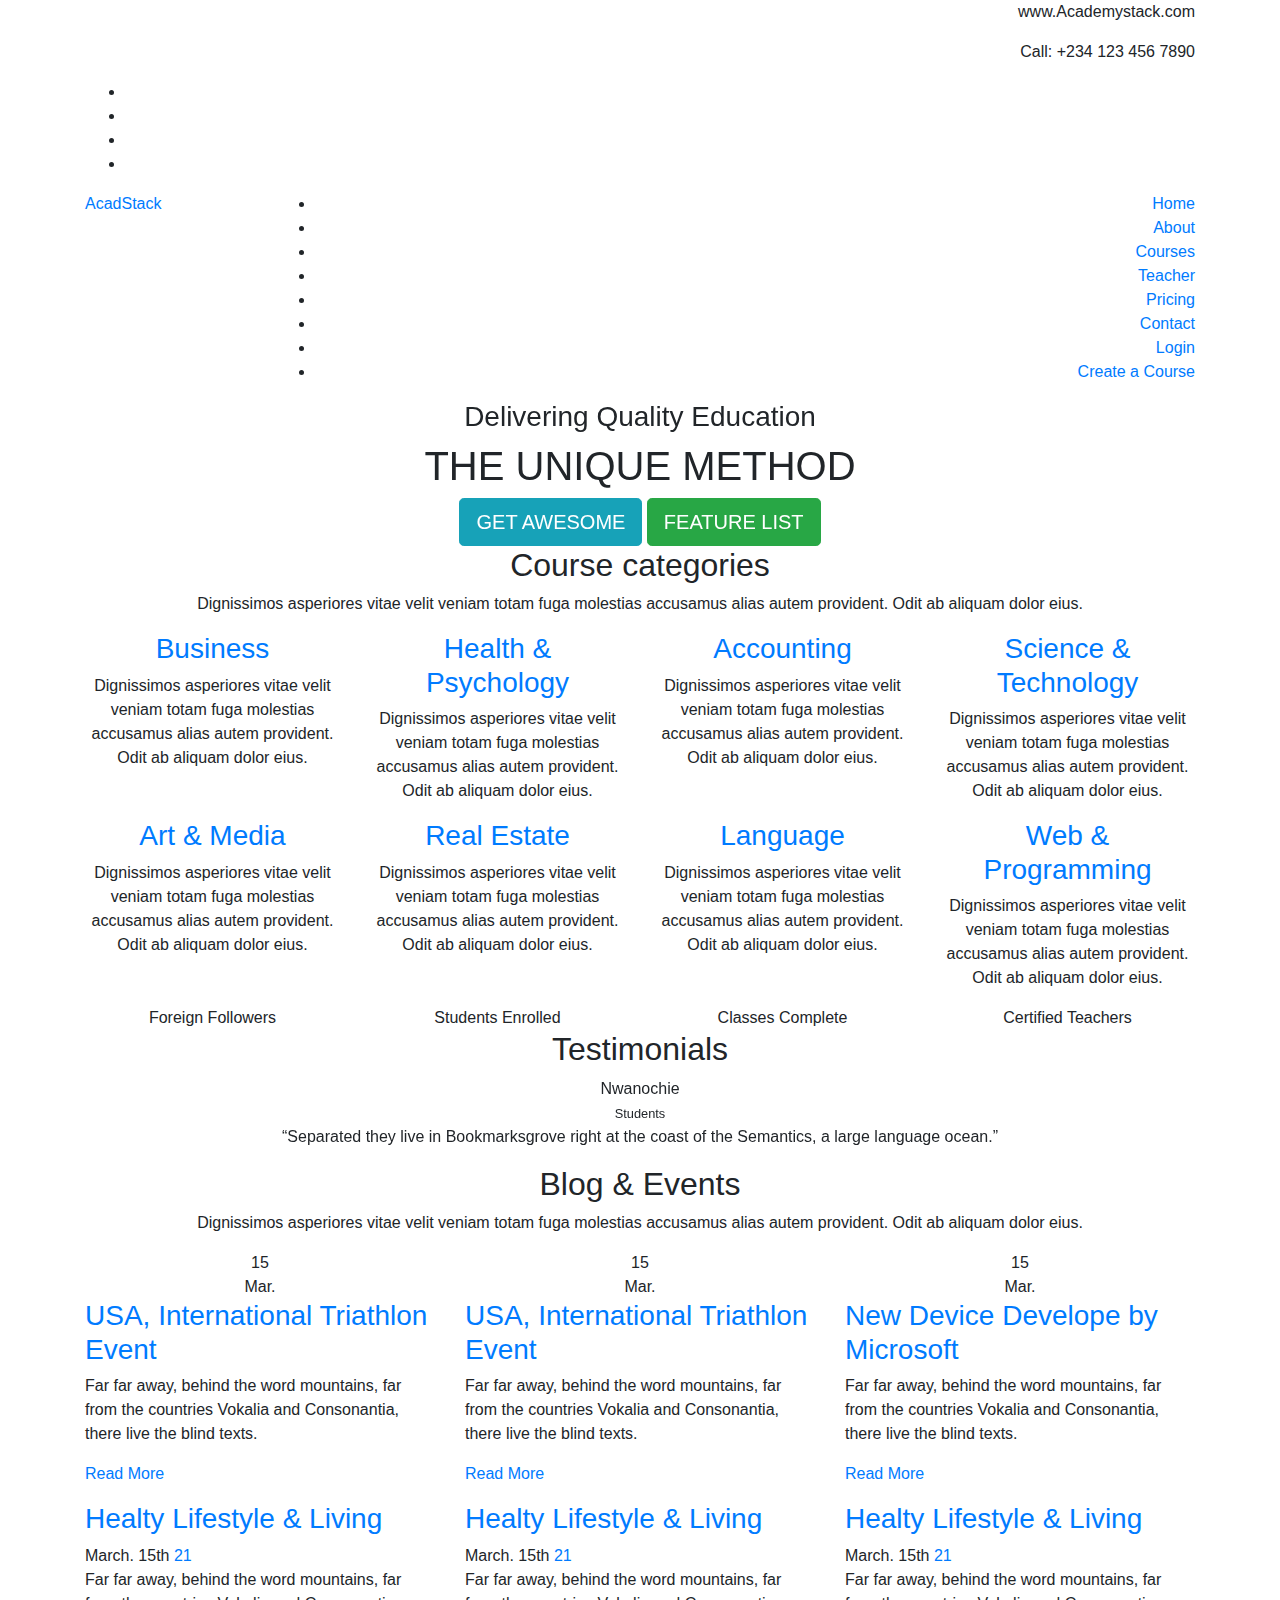
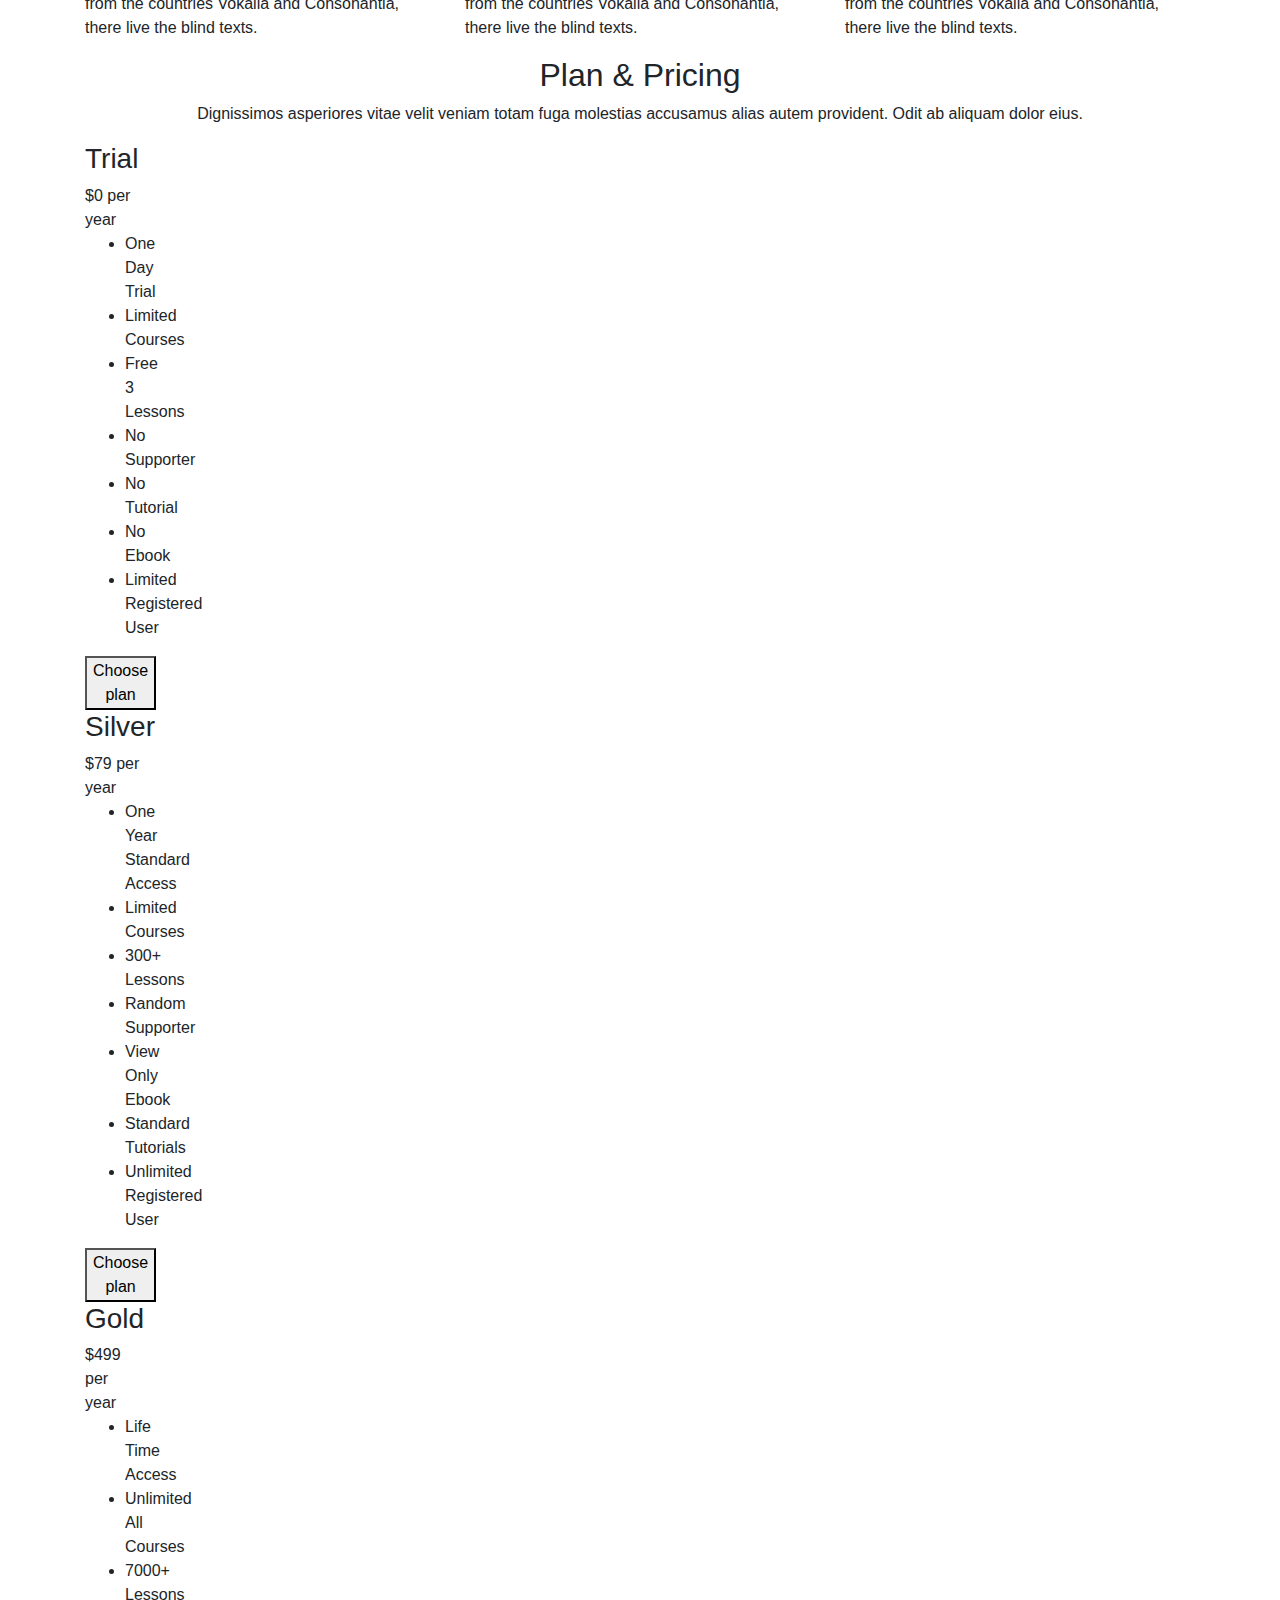
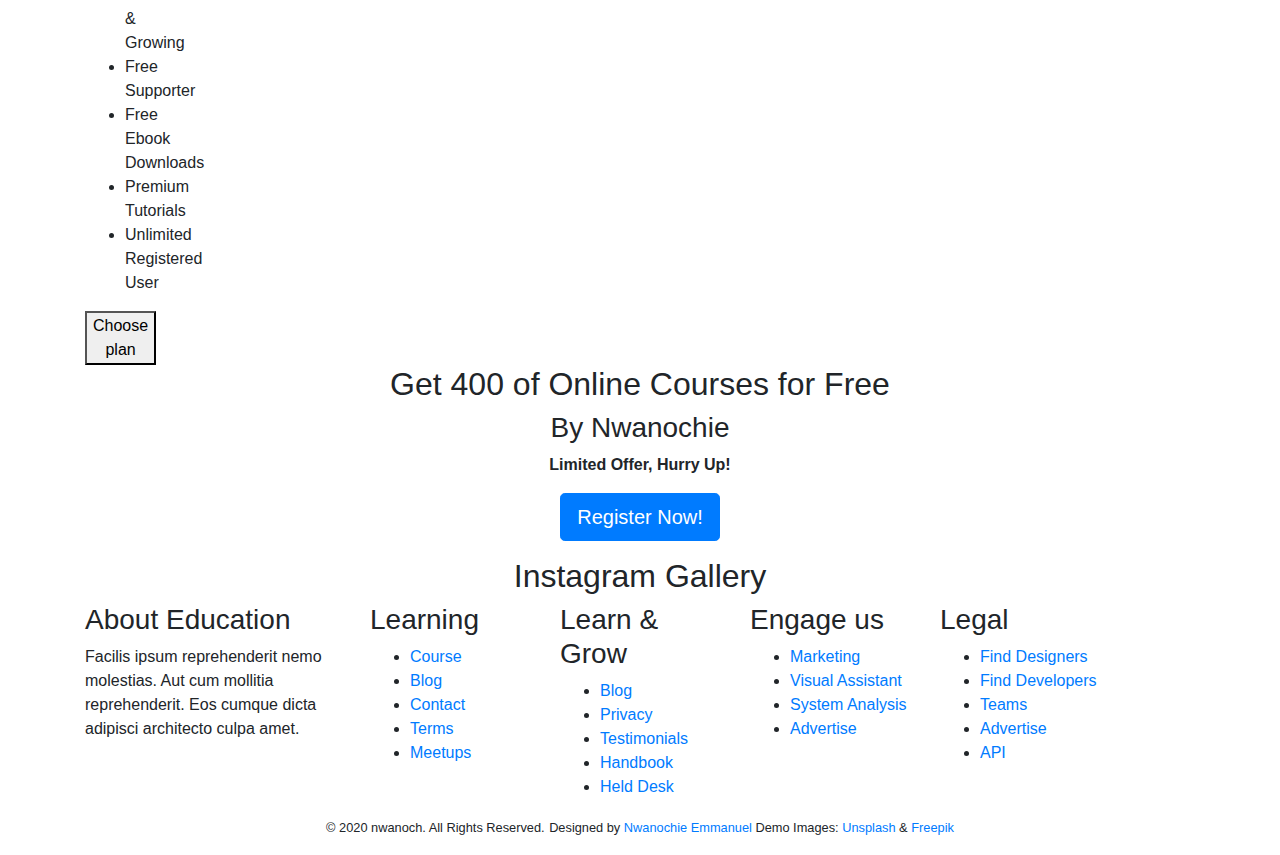
==== index.html @ 783c51c8 "Add files via upload" ====
<!DOCTYPE html>
<html>
  <head>
    <meta charset="utf-8" />
    <meta http-equiv="X-UA-Compatible" content="IE=edge" />
    <title>Education &mdash;Written by Nwanochie</title>
    <meta name="viewport" content="width=device-width, initial-scale=1" />
    <meta
      name="description"
      content="This is a website written by Nwanochie Emmanuel"
    />
    <meta name="keywords" content="education" />
    <meta name="author" content="Nwanochie Emmanuel" />

    <!-- Facebook and Twitter integration -->
    <meta property="og:title" content="" />
    <meta property="og:image" content="" />
    <meta property="og:url" content="" />
    <meta property="og:site_name" content="" />
    <meta property="og:description" content="" />
    <meta name="twitter:title" content="" />
    <meta name="twitter:image" content="" />
    <meta name="twitter:url" content="" />
    <meta name="twitter:card" content="" />
    <link
      rel="stylesheet"
      href="https://stackpath.bootstrapcdn.com/bootstrap/4.4.1/css/bootstrap.min.css"
      integrity="sha384-Vkoo8x4CGsO3+Hhxv8T/Q5PaXtkKtu6ug5TOeNV6gBiFeWPGFN9MuhOf23Q9Ifjh"
      crossorigin="anonymous"
    />
    <link
      href="https://fonts.googleapis.com/css?family=Source+Sans+Pro:300,400,600,700"
      rel="stylesheet"
    />
    <link
      href="https://fonts.googleapis.com/css?family=Roboto+Slab:300,400"
      rel="stylesheet"
    />

    <!-- Animate.css -->
    <link rel="stylesheet" href="css/animate.css" />

    <!-- Bootstrap  -->

    <script
      src="https://code.jquery.com/jquery-3.4.1.slim.min.js"
      integrity="sha384-J6qa4849blE2+poT4WnyKhv5vZF5SrPo0iEjwBvKU7imGFAV0wwj1yYfoRSJoZ+n"
      crossorigin="anonymous"
    ></script>
    <script
      src="https://cdn.jsdelivr.net/npm/popper.js@1.16.0/dist/umd/popper.min.js"
      integrity="sha384-Q6E9RHvbIyZFJoft+2mJbHaEWldlvI9IOYy5n3zV9zzTtmI3UksdQRVvoxMfooAo"
      crossorigin="anonymous"
    ></script>
    <script
      src="https://stackpath.bootstrapcdn.com/bootstrap/4.4.1/js/bootstrap.min.js"
      integrity="sha384-wfSDF2E50Y2D1uUdj0O3uMBJnjuUD4Ih7YwaYd1iqfktj0Uod8GCExl3Og8ifwB6"
      crossorigin="anonymous"
    ></script>
    <!-- Pricing -->
    <link rel="stylesheet" href="css/pricing.css" />

    <!-- Theme style  -->
    <link rel="stylesheet" href="css/style.css" />

    <!-- Modernizr JS -->
    <script src="js/modernizr-2.6.2.min.js"></script>
    <!-- FOR IE9 below -->
    <!--[if lt IE 9]>
      <script src="js/respond.min.js"></script>
    <![endif]-->
  </head>
  <body>
    <div class="fh5co-loader"></div>

    <div id="page">
      <nav class="fh5co-nav" role="navigation">
        <div class="top">
          <div class="container">
            <div class="row">
              <div class="col-xs-12 col-12 text-right">
                <p class="site">www.Academystack.com</p>
                <p class="num">Call: +234 123 456 7890</p>
                <ul class="fh5co-social">
                  <li>
                    <a href="#"><i class="icon-facebook2"></i></a>
                  </li>
                  <li>
                    <a href="#"><i class="icon-twitter2"></i></a>
                  </li>
                  <li>
                    <a href="#"><i class="icon-dribbble2"></i></a>
                  </li>
                  <li>
                    <a href="#"><i class="icon-github"></i></a>
                  </li>
                </ul>
              </div>
            </div>
          </div>
        </div>
        <div class="top-menu">
          <div class="container">
            <div class="row">
              <div class="col-xs-2 col-2">
                <div id="fh5co-logo">
                  <a href="index.html"
                    ><i class="icon-study"></i>AcadStack<span></span
                  ></a>
                </div>
              </div>
              <div class="col-xs-10 col-10 text-right menu-1">
                <ul>
                  <li class="active"><a href="index.html">Home</a></li>
                  <li><a href="about.html">About</a></li>
                  <li><a href="courses.html">Courses</a></li>
                  <li><a href="teacher.html">Teacher</a></li>

                  <li><a href="pricing.html">Pricing</a></li>

                  <li><a href="contact.html">Contact</a></li>
                  <li class="btn-cta">
                    <a href="#"><span>Login</span></a>
                  </li>
                  <li class="btn-cta">
                    <a href="#"><span>Create a Course</span></a>
                  </li>
                </ul>
              </div>
            </div>
          </div>
        </div>
      </nav>

      <div class="home-sec" id="home">
        <div class="overlay">
          <div class="container">
            <div class="row text-center">
              <div class="col-lg-12 col-md-12 col-sm-12">
                <div class="flexslider set-flexi" id="main-section">
                  <div
                    id="carouselExampleSlidesOnly"
                    class="carousel slide"
                    data-ride="carousel"
                  >
                    <div class="carousel-inner">
                      <div class="carousel-item active">
                        <h3>Delivering Quality Education</h3>
                        <h1>THE UNIQUE METHOD</h1>
                        <a href="#features-sec" class="btn btn-info btn-lg">
                          GET AWESOME
                        </a>
                        <a href="#features-sec" class="btn btn-success btn-lg">
                          FEATURE LIST
                        </a>
                      </div>
                      <div class="carousel-item">
                        <h3>Delivering Quality Education</h3>
                        <h1>UNMATCHED APPROACH</h1>
                        <a href="#features-sec" class="btn btn-primary btn-lg">
                          GET AWESOME
                        </a>
                        <a href="#features-sec" class="btn btn-danger btn-lg">
                          FEATURE LIST
                        </a>
                      </div>
                      <div class="carousel-item">
                        <h3>Delivering Quality Education</h3>
                        <h1>AWESOME FACULTY PANEL</h1>
                        <a href="#features-sec" class="btn btn-danger btn-lg">
                          GET AWESOME
                        </a>
                        <a href="#features-sec" class="btn btn-info btn-lg">
                          FEATURE LIST
                        </a>
                      </div>
                    </div>
                  </div>
                </div>
              </div>
            </div>
          </div>
        </div>
      </div>
      <!--HOME SECTION END-->

      <div id="fh5co-course-categories">
        <div class="container">
          <div class="row animate-box">
            <div class="col-md-12 col-md-offset-3 text-center fh5co-heading">
              <h2>Course categories</h2>
              <p>
                Dignissimos asperiores vitae velit veniam totam fuga molestias
                accusamus alias autem provident. Odit ab aliquam dolor eius.
              </p>
            </div>
          </div>
          <div class="row">
            <div class="col-md-3 col-sm-6 text-center animate-box">
              <div class="services">
                <span class="icon">
                  <i class="icon-shop"></i>
                </span>
                <div class="desc">
                  <h3><a href="#">Business</a></h3>
                  <p>
                    Dignissimos asperiores vitae velit veniam totam fuga
                    molestias accusamus alias autem provident. Odit ab aliquam
                    dolor eius.
                  </p>
                </div>
              </div>
            </div>
            <div class="col-md-3 col-sm-6 text-center animate-box">
              <div class="services">
                <span class="icon">
                  <i class="icon-heart4"></i>
                </span>
                <div class="desc">
                  <h3><a href="#">Health &amp; Psychology</a></h3>
                  <p>
                    Dignissimos asperiores vitae velit veniam totam fuga
                    molestias accusamus alias autem provident. Odit ab aliquam
                    dolor eius.
                  </p>
                </div>
              </div>
            </div>
            <div class="col-md-3 col-sm-6 text-center animate-box">
              <div class="services">
                <span class="icon">
                  <i class="icon-banknote"></i>
                </span>
                <div class="desc">
                  <h3><a href="#">Accounting</a></h3>
                  <p>
                    Dignissimos asperiores vitae velit veniam totam fuga
                    molestias accusamus alias autem provident. Odit ab aliquam
                    dolor eius.
                  </p>
                </div>
              </div>
            </div>
            <div class="col-md-3 col-sm-6 text-center animate-box">
              <div class="services">
                <span class="icon">
                  <i class="icon-lab2"></i>
                </span>
                <div class="desc">
                  <h3><a href="#">Science &amp; Technology</a></h3>
                  <p>
                    Dignissimos asperiores vitae velit veniam totam fuga
                    molestias accusamus alias autem provident. Odit ab aliquam
                    dolor eius.
                  </p>
                </div>
              </div>
            </div>
            <div class="col-md-3 col-sm-6 text-center animate-box">
              <div class="services">
                <span class="icon">
                  <i class="icon-photo"></i>
                </span>
                <div class="desc">
                  <h3><a href="#">Art &amp; Media</a></h3>
                  <p>
                    Dignissimos asperiores vitae velit veniam totam fuga
                    molestias accusamus alias autem provident. Odit ab aliquam
                    dolor eius.
                  </p>
                </div>
              </div>
            </div>
            <div class="col-md-3 col-sm-6 text-center animate-box">
              <div class="services">
                <span class="icon">
                  <i class="icon-home-outline"></i>
                </span>
                <div class="desc">
                  <h3><a href="#">Real Estate</a></h3>
                  <p>
                    Dignissimos asperiores vitae velit veniam totam fuga
                    molestias accusamus alias autem provident. Odit ab aliquam
                    dolor eius.
                  </p>
                </div>
              </div>
            </div>
            <div class="col-md-3 col-sm-6 text-center animate-box">
              <div class="services">
                <span class="icon">
                  <i class="icon-bubble3"></i>
                </span>
                <div class="desc">
                  <h3><a href="#">Language</a></h3>
                  <p>
                    Dignissimos asperiores vitae velit veniam totam fuga
                    molestias accusamus alias autem provident. Odit ab aliquam
                    dolor eius.
                  </p>
                </div>
              </div>
            </div>
            <div class="col-md-3 col-sm-6 text-center animate-box">
              <div class="services">
                <span class="icon">
                  <i class="icon-world"></i>
                </span>
                <div class="desc">
                  <h3><a href="#">Web &amp; Programming</a></h3>
                  <p>
                    Dignissimos asperiores vitae velit veniam totam fuga
                    molestias accusamus alias autem provident. Odit ab aliquam
                    dolor eius.
                  </p>
                </div>
              </div>
            </div>
          </div>
        </div>
      </div>

      <div
        id="fh5co-counter"
        class="fh5co-counters"
        style="background-image: url(images/img_bg_4.jpg)"
        data-stellar-background-ratio="0.5"
      >
        <div class="overlay"></div>
        <div class="container">
          <div class="row">
            <div class="col-md-12 col-md-offset-1">
              <div class="row">
                <div class="col-md-3 col-sm-6 text-center animate-box">
                  <span class="icon"><i class="icon-world"></i></span>
                  <span
                    class="fh5co-counter js-counter"
                    data-from="0"
                    data-to="3297"
                    data-speed="3000"
                    data-refresh-interval="50"
                  ></span>
                  <span class="fh5co-counter-label">Foreign Followers</span>
                </div>
                <div class="col-md-3 col-sm-6 text-center animate-box">
                  <span class="icon"><i class="icon-study"></i></span>
                  <span
                    class="fh5co-counter js-counter"
                    data-from="0"
                    data-to="3700"
                    data-speed="3000"
                    data-refresh-interval="50"
                  ></span>
                  <span class="fh5co-counter-label">Students Enrolled</span>
                </div>
                <div class="col-md-3 col-sm-6 text-center animate-box">
                  <span class="icon"><i class="icon-bulb"></i></span>
                  <span
                    class="fh5co-counter js-counter"
                    data-from="0"
                    data-to="5034"
                    data-speed="3000"
                    data-refresh-interval="50"
                  ></span>
                  <span class="fh5co-counter-label">Classes Complete</span>
                </div>
                <div class="col-md-3 col-sm-6 text-center animate-box">
                  <span class="icon"><i class="icon-head"></i></span>
                  <span
                    class="fh5co-counter js-counter"
                    data-from="0"
                    data-to="1080"
                    data-speed="3000"
                    data-refresh-interval="50"
                  ></span>
                  <span class="fh5co-counter-label">Certified Teachers</span>
                </div>
              </div>
            </div>
          </div>
        </div>
      </div>
      <div id="root"></div>

      <div
        id="fh5co-testimonial"
        style="background-image: url(images/school.jpg)"
      >
        <div class="overlay"></div>
        <div class="container" style="text-align: center">
          <div class="row animate-box" style="text-align: center">
            <div class="col-md-12 col-md-offset-3 text-center fh5co-heading">
              <h2><span>Testimonials</span></h2>
            </div>
          </div>
          <div class="row">
            <div class="col-md-12 col-md-offset-1">
              <div class="row animate-box">
                <div class="owl-carousel owl-carousel-fullwidth col-md-12">
                  <div
                    id="carouselExampleSlidesOnly"
                    class="carousel slide"
                    data-ride="carousel"
                  >
                    <div class="carousel-inner">
                      <div class="carousel-item active">
                        <div class="item">
                          <div class="testimony-slide active text-center">
                            <div
                              class="user"
                              style="background-image: url(images/person2.jpg)"
                            ></div>
                            <span>Nwanochie<br /><small>Students</small></span>
                            <blockquote>
                              <p>
                                &ldquo;Separated they live in Bookmarksgrove
                                right at the coast of the Semantics, a large
                                language ocean.&rdquo;
                              </p>
                            </blockquote>
                          </div>
                        </div>
                      </div>
                      <div class="carousel-item">
                        <div class="item">
                          <div class="testimony-slide active text-center">
                            <div
                              class="user"
                              style="background-image: url(images/person2.jpg)"
                            ></div>
                            <span>Nwanochie<br /><small>Students</small></span>
                            <blockquote>
                              <p>
                                &ldquo;Separated they live in Bookmarksgrove
                                right at the coast of the Semantics, a large
                                language ocean.&rdquo;
                              </p>
                            </blockquote>
                          </div>
                        </div>
                      </div>
                      <div class="carousel-item">
                        <div class="item">
                          <div class="testimony-slide active text-center">
                            <div
                              class="user"
                              style="background-image: url(images/person2.jpg)"
                            ></div>
                            <span>Nwanochie<br /><small>Students</small></span>
                            <blockquote>
                              <p>
                                &ldquo;Separated they live in Bookmarksgrove
                                right at the coast of the Semantics, a large
                                language ocean.&rdquo;
                              </p>
                            </blockquote>
                          </div>
                        </div>
                      </div>
                    </div>
                  </div>
                </div>
              </div>
            </div>
          </div>
        </div>
      </div>

      <div id="fh5co-blog">
        <div class="container">
          <div class="row animate-box">
            <div class="col-md-12 col-md-offset-2 text-center fh5co-heading">
              <h2>Blog &amp; Events</h2>
              <p>
                Dignissimos asperiores vitae velit veniam totam fuga molestias
                accusamus alias autem provident. Odit ab aliquam dolor eius.
              </p>
            </div>
          </div>
          <div class="row row-padded-mb">
            <div class="col-md-4 animate-box">
              <div class="fh5co-event">
                <div class="date text-center">
                  <span>15<br />Mar.</span>
                </div>
                <h3><a href="#">USA, International Triathlon Event</a></h3>
                <p>
                  Far far away, behind the word mountains, far from the
                  countries Vokalia and Consonantia, there live the blind texts.
                </p>
                <p><a href="#">Read More</a></p>
              </div>
            </div>
            <div class="col-md-4 animate-box">
              <div class="fh5co-event">
                <div class="date text-center">
                  <span>15<br />Mar.</span>
                </div>
                <h3><a href="#">USA, International Triathlon Event</a></h3>
                <p>
                  Far far away, behind the word mountains, far from the
                  countries Vokalia and Consonantia, there live the blind texts.
                </p>
                <p><a href="#">Read More</a></p>
              </div>
            </div>
            <div class="col-md-4 animate-box">
              <div class="fh5co-event">
                <div class="date text-center">
                  <span>15<br />Mar.</span>
                </div>
                <h3><a href="#">New Device Develope by Microsoft</a></h3>
                <p>
                  Far far away, behind the word mountains, far from the
                  countries Vokalia and Consonantia, there live the blind texts.
                </p>
                <p><a href="#">Read More</a></p>
              </div>
            </div>
          </div>
          <div class="row">
            <div class="col-lg-4 col-md-4">
              <div class="fh5co-blog animate-box">
                <a
                  href="#"
                  class="blog-img-holder"
                  style="background-image: url(images/project-1.jpg)"
                ></a>
                <div class="blog-text">
                  <h3><a href="#">Healty Lifestyle &amp; Living</a></h3>
                  <span class="posted_on">March. 15th</span>
                  <span class="comment"
                    ><a href="">21<i class="icon-speech-bubble"></i></a
                  ></span>
                  <p>
                    Far far away, behind the word mountains, far from the
                    countries Vokalia and Consonantia, there live the blind
                    texts.
                  </p>
                </div>
              </div>
            </div>
            <div class="col-lg-4 col-md-4">
              <div class="fh5co-blog animate-box">
                <a
                  href="#"
                  class="blog-img-holder"
                  style="background-image: url(images/project-2.jpg)"
                ></a>
                <div class="blog-text">
                  <h3><a href="#">Healty Lifestyle &amp; Living</a></h3>
                  <span class="posted_on">March. 15th</span>
                  <span class="comment"
                    ><a href="">21<i class="icon-speech-bubble"></i></a
                  ></span>
                  <p>
                    Far far away, behind the word mountains, far from the
                    countries Vokalia and Consonantia, there live the blind
                    texts.
                  </p>
                </div>
              </div>
            </div>
            <div class="col-lg-4 col-md-4">
              <div class="fh5co-blog animate-box">
                <a
                  href="#"
                  class="blog-img-holder"
                  style="background-image: url(images/project-3.jpg)"
                ></a>
                <div class="blog-text">
                  <h3><a href="#">Healty Lifestyle &amp; Living</a></h3>
                  <span class="posted_on">March. 15th</span>
                  <span class="comment"
                    ><a href="">21<i class="icon-speech-bubble"></i></a
                  ></span>
                  <p>
                    Far far away, behind the word mountains, far from the
                    countries Vokalia and Consonantia, there live the blind
                    texts.
                  </p>
                </div>
              </div>
            </div>
          </div>
        </div>
      </div>

      <div id="fh5co-pricing" class="fh5co-bg-section">
        <div class="container">
          <div class="row animate-box">
            <div class="col-md-12 col-md-offset-3 text-center fh5co-heading">
              <h2>Plan &amp; Pricing</h2>
              <p>
                Dignissimos asperiores vitae velit veniam totam fuga molestias
                accusamus alias autem provident. Odit ab aliquam dolor eius.
              </p>
            </div>
          </div>
          <div class="row">
            <div class="pricing pricing--rabten">
              <div class="col-md-4 animate-box">
                <div class="pricing__item">
                  <div class="wrap-price">
                    <!-- <div class="icon icon-user2"></div> -->
                    <h3 class="pricing__title">Trial</h3>
                    <!-- <p class="pricing__sentence">Single user license</p> -->
                  </div>
                  <div class="pricing__price">
                    <span class="pricing__anim pricing__anim--1">
                      <span class="pricing__currency">$</span>0
                    </span>
                    <span class="pricing__anim pricing__anim--2">
                      <span class="pricing__period">per year</span>
                    </span>
                  </div>
                  <div class="wrap-price">
                    <ul class="pricing__feature-list">
                      <li class="pricing__feature">One Day Trial</li>
                      <li class="pricing__feature">Limited Courses</li>
                      <li class="pricing__feature">Free 3 Lessons</li>
                      <li class="pricing__feature">No Supporter</li>
                      <li class="pricing__feature">No Tutorial</li>
                      <li class="pricing__feature">No Ebook</li>
                      <li class="pricing__feature">Limited Registered User</li>
                    </ul>
                    <button class="pricing__action">Choose plan</button>
                  </div>
                </div>
              </div>
              <div class="col-md-4 animate-box">
                <div class="pricing__item">
                  <div class="wrap-price">
                    <!-- <div class="icon icon-store"></div> -->
                    <h3 class="pricing__title">Silver</h3>
                    <!-- <p class="pricing__sentence">Up to 5 users</p> -->
                  </div>
                  <div class="pricing__price">
                    <span class="pricing__anim pricing__anim--1">
                      <span class="pricing__currency">$</span>79
                    </span>
                    <span class="pricing__anim pricing__anim--2">
                      <span class="pricing__period">per year</span>
                    </span>
                  </div>
                  <div class="wrap-price">
                    <ul class="pricing__feature-list">
                      <li class="pricing__feature">One Year Standard Access</li>
                      <li class="pricing__feature">Limited Courses</li>
                      <li class="pricing__feature">300+ Lessons</li>
                      <li class="pricing__feature">Random Supporter</li>
                      <li class="pricing__feature">View Only Ebook</li>
                      <li class="pricing__feature">Standard Tutorials</li>
                      <li class="pricing__feature">
                        Unlimited Registered User
                      </li>
                    </ul>
                    <button class="pricing__action">Choose plan</button>
                  </div>
                </div>
              </div>
              <div class="col-md-4 animate-box">
                <div class="pricing__item">
                  <div class="wrap-price">
                    <!-- <div class="icon icon-home2"></div> -->
                    <h3 class="pricing__title">Gold</h3>
                    <!-- <p class="pricing__sentence">Unlimited users</p> -->
                  </div>
                  <div class="pricing__price">
                    <span class="pricing__anim pricing__anim--1">
                      <span class="pricing__currency">$</span>499
                    </span>
                    <span class="pricing__anim pricing__anim--2">
                      <span class="pricing__period">per year</span>
                    </span>
                  </div>
                  <div class="wrap-price">
                    <ul class="pricing__feature-list">
                      <li class="pricing__feature">Life Time Access</li>
                      <li class="pricing__feature">Unlimited All Courses</li>
                      <li class="pricing__feature">
                        7000+ Lessons &amp; Growing
                      </li>
                      <li class="pricing__feature">Free Supporter</li>
                      <li class="pricing__feature">Free Ebook Downloads</li>
                      <li class="pricing__feature">Premium Tutorials</li>
                      <li class="pricing__feature">
                        Unlimited Registered User
                      </li>
                    </ul>
                    <button class="pricing__action">Choose plan</button>
                  </div>
                </div>
              </div>
            </div>
          </div>
        </div>
      </div>

      <div
        id="fh5co-register"
        style="background-image: url(images/img_bg_2.jpg)"
      >
        <div class="overlay"></div>
        <div class="row">
          <div class="col-md-12 col-md-offset-2 animate-box">
            <div class="date-counter text-center">
              <h2>Get 400 of Online Courses for Free</h2>
              <h3>By Nwanochie</h3>
              <div class="simply-countdown simply-countdown-one"></div>
              <p><strong>Limited Offer, Hurry Up!</strong></p>
              <p>
                <a href="#" class="btn btn-primary btn-lg btn-reg"
                  >Register Now!</a
                >
              </p>
            </div>
          </div>
        </div>
      </div>

      <div id="fh5co-gallery" class="fh5co-bg-section">
        <div class="row text-center">
          <h2 class="col-md-12"><span>Instagram Gallery</span></h2>
        </div>
        <div class="row">
          <div class="col-md-3 col-padded">
            <a
              href="#"
              class="gallery"
              style="background-image: url(images/project-5.jpg)"
            ></a>
          </div>
          <div class="col-md-3 col-padded">
            <a
              href="#"
              class="gallery"
              style="background-image: url(images/project-2.jpg)"
            ></a>
          </div>
          <div class="col-md-3 col-padded">
            <a
              href="#"
              class="gallery"
              style="background-image: url(images/project-3.jpg)"
            ></a>
          </div>
          <div class="col-md-3 col-padded">
            <a
              href="#"
              class="gallery"
              style="background-image: url(images/project-4.jpg)"
            ></a>
          </div>
        </div>
      </div>

      <footer
        id="fh5co-footer"
        role="contentinfo"
        style="background-image: url(images/img_bg_4.jpg)"
      >
        <div class="overlay"></div>
        <div class="container">
          <div class="row row-pb-md">
            <div class="col-md-3 fh5co-widget">
              <h3>About Education</h3>
              <p>
                Facilis ipsum reprehenderit nemo molestias. Aut cum mollitia
                reprehenderit. Eos cumque dicta adipisci architecto culpa amet.
              </p>
            </div>
            <div class="col-md-2 col-sm-4 col-xs-6 col-md-push-1 fh5co-widget">
              <h3>Learning</h3>
              <ul class="fh5co-footer-links">
                <li><a href="#">Course</a></li>
                <li><a href="#">Blog</a></li>
                <li><a href="#">Contact</a></li>
                <li><a href="#">Terms</a></li>
                <li><a href="#">Meetups</a></li>
              </ul>
            </div>

            <div class="col-md-2 col-sm-4 col-xs-6 col-md-push-1 fh5co-widget">
              <h3>Learn &amp; Grow</h3>
              <ul class="fh5co-footer-links">
                <li><a href="#">Blog</a></li>
                <li><a href="#">Privacy</a></li>
                <li><a href="#">Testimonials</a></li>
                <li><a href="#">Handbook</a></li>
                <li><a href="#">Held Desk</a></li>
              </ul>
            </div>

            <div class="col-md-2 col-sm-4 col-xs-6 col-md-push-1 fh5co-widget">
              <h3>Engage us</h3>
              <ul class="fh5co-footer-links">
                <li><a href="#">Marketing</a></li>
                <li><a href="#">Visual Assistant</a></li>
                <li><a href="#">System Analysis</a></li>
                <li><a href="#">Advertise</a></li>
              </ul>
            </div>

            <div class="col-md-2 col-sm-4 col-xs-6 col-md-push-1 fh5co-widget">
              <h3>Legal</h3>
              <ul class="fh5co-footer-links">
                <li><a href="#">Find Designers</a></li>
                <li><a href="#">Find Developers</a></li>
                <li><a href="#">Teams</a></li>
                <li><a href="#">Advertise</a></li>
                <li><a href="#">API</a></li>
              </ul>
            </div>
          </div>

          <div class="row copyright">
            <div class="col-md-12 text-center">
              <p>
                <small class="block"
                  >&copy; 2020 nwanoch. All Rights Reserved.</small
                >
                <small class="block"
                  >Designed by
                  <a href="http://nwanochie.com/" target="_blank"
                    >Nwanochie Emmanuel</a
                  >
                  Demo Images:
                  <a href="http://unsplash.co/" target="_blank">Unsplash</a>
                  &amp;
                  <a href="/" target="_blank">Freepik</a></small
                >
              </p>
            </div>
          </div>
        </div>
      </footer>
    </div>

    <div class="gototop js-top">
      <a href="#" class="js-gotop"><i class="icon-arrow-up"></i></a>
    </div>

    <!-- jQuery -->
    <script src="js/jquery.min.js"></script>
    <!-- Waypoints -->
    <script src="js/jquery.waypoints.min.js"></script>
    <!-- countTo -->
    <script src="js/jquery.countTo.js"></script>
    <!-- Count Down -->
    <script src="js/simplyCountdown.js"></script>
    <!-- Main -->
    <script src="js/main.js"></script>
    <script>
      var d = new Date(new Date().getTime() + 1000 * 120 * 120 * 2000);

      // default example
      simplyCountdown(".simply-countdown-one", {
        year: d.getFullYear(),
        month: d.getMonth() + 1,
        day: d.getDate(),
      });

      //jQuery example
      $("#simply-countdown-losange").simplyCountdown({
        year: d.getFullYear(),
        month: d.getMonth() + 1,
        day: d.getDate(),
        enableUtc: false,
      });
    </script>
  </body>
</html>
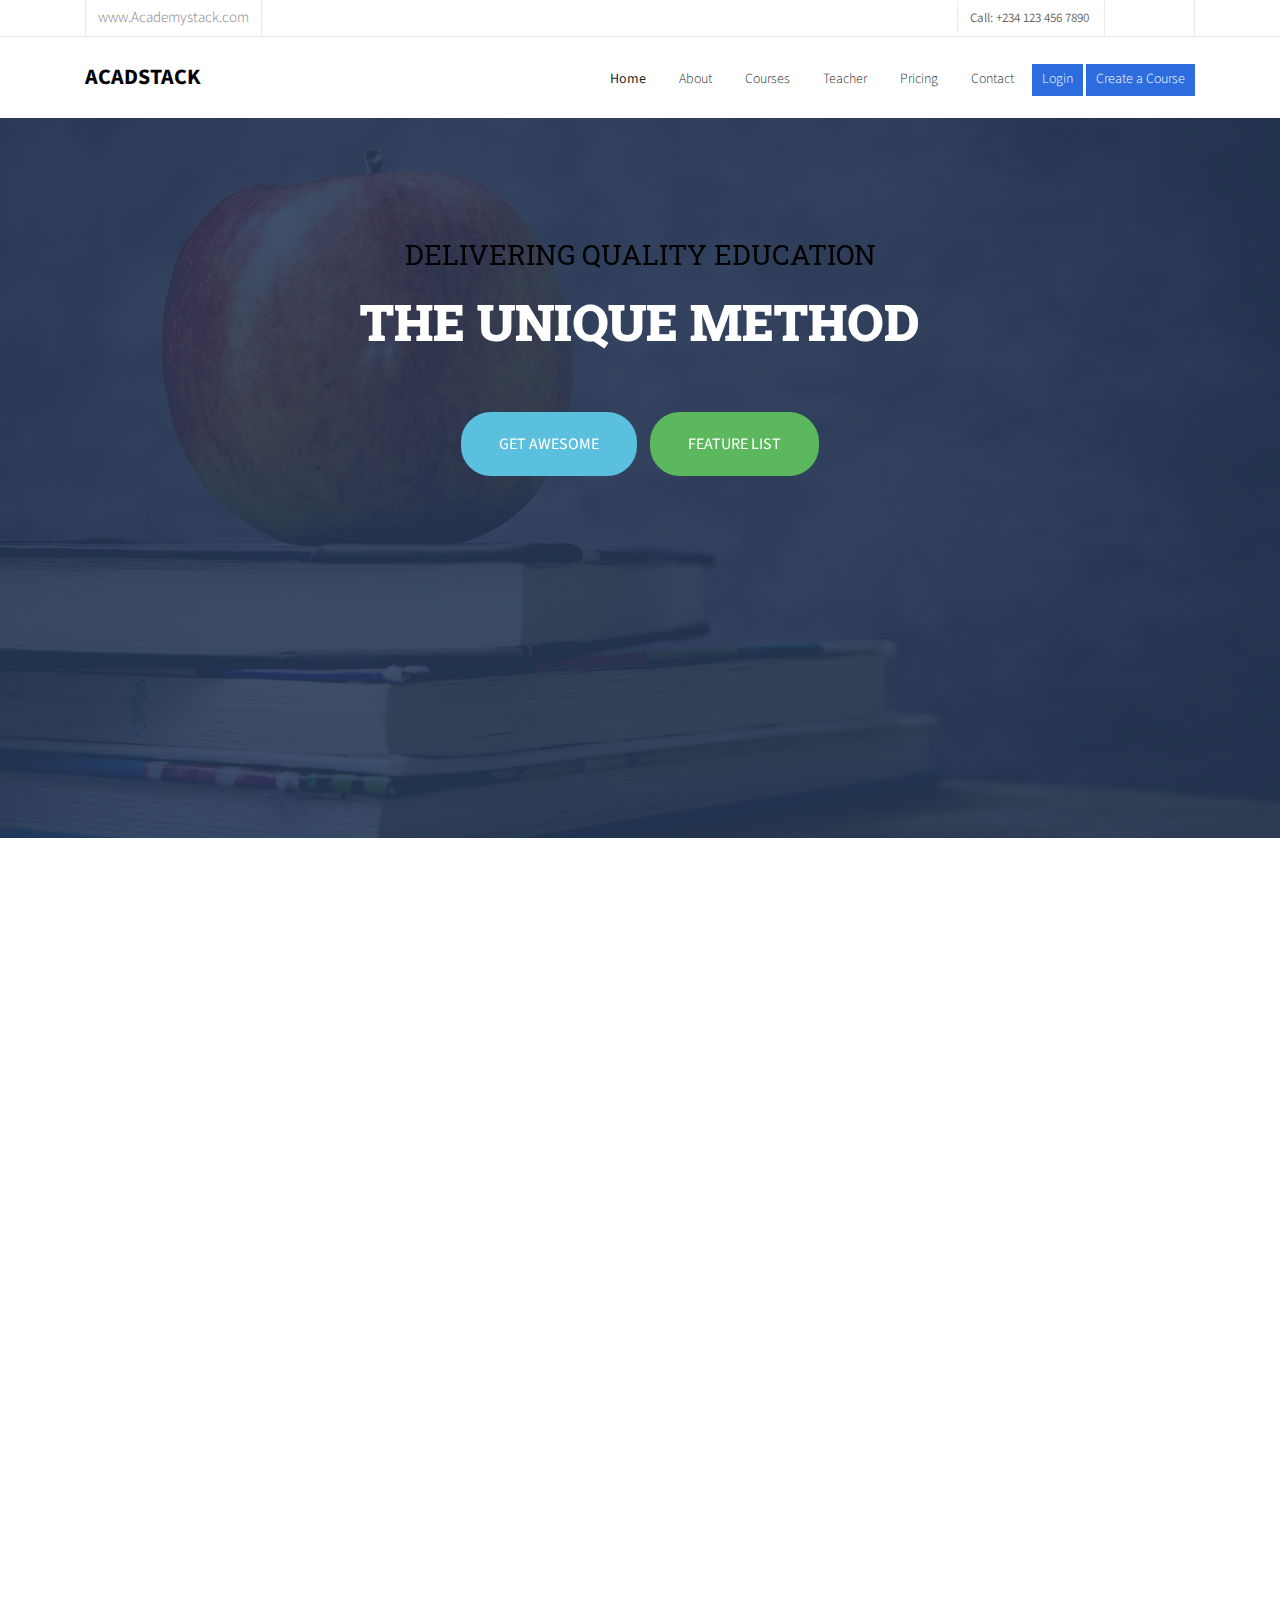
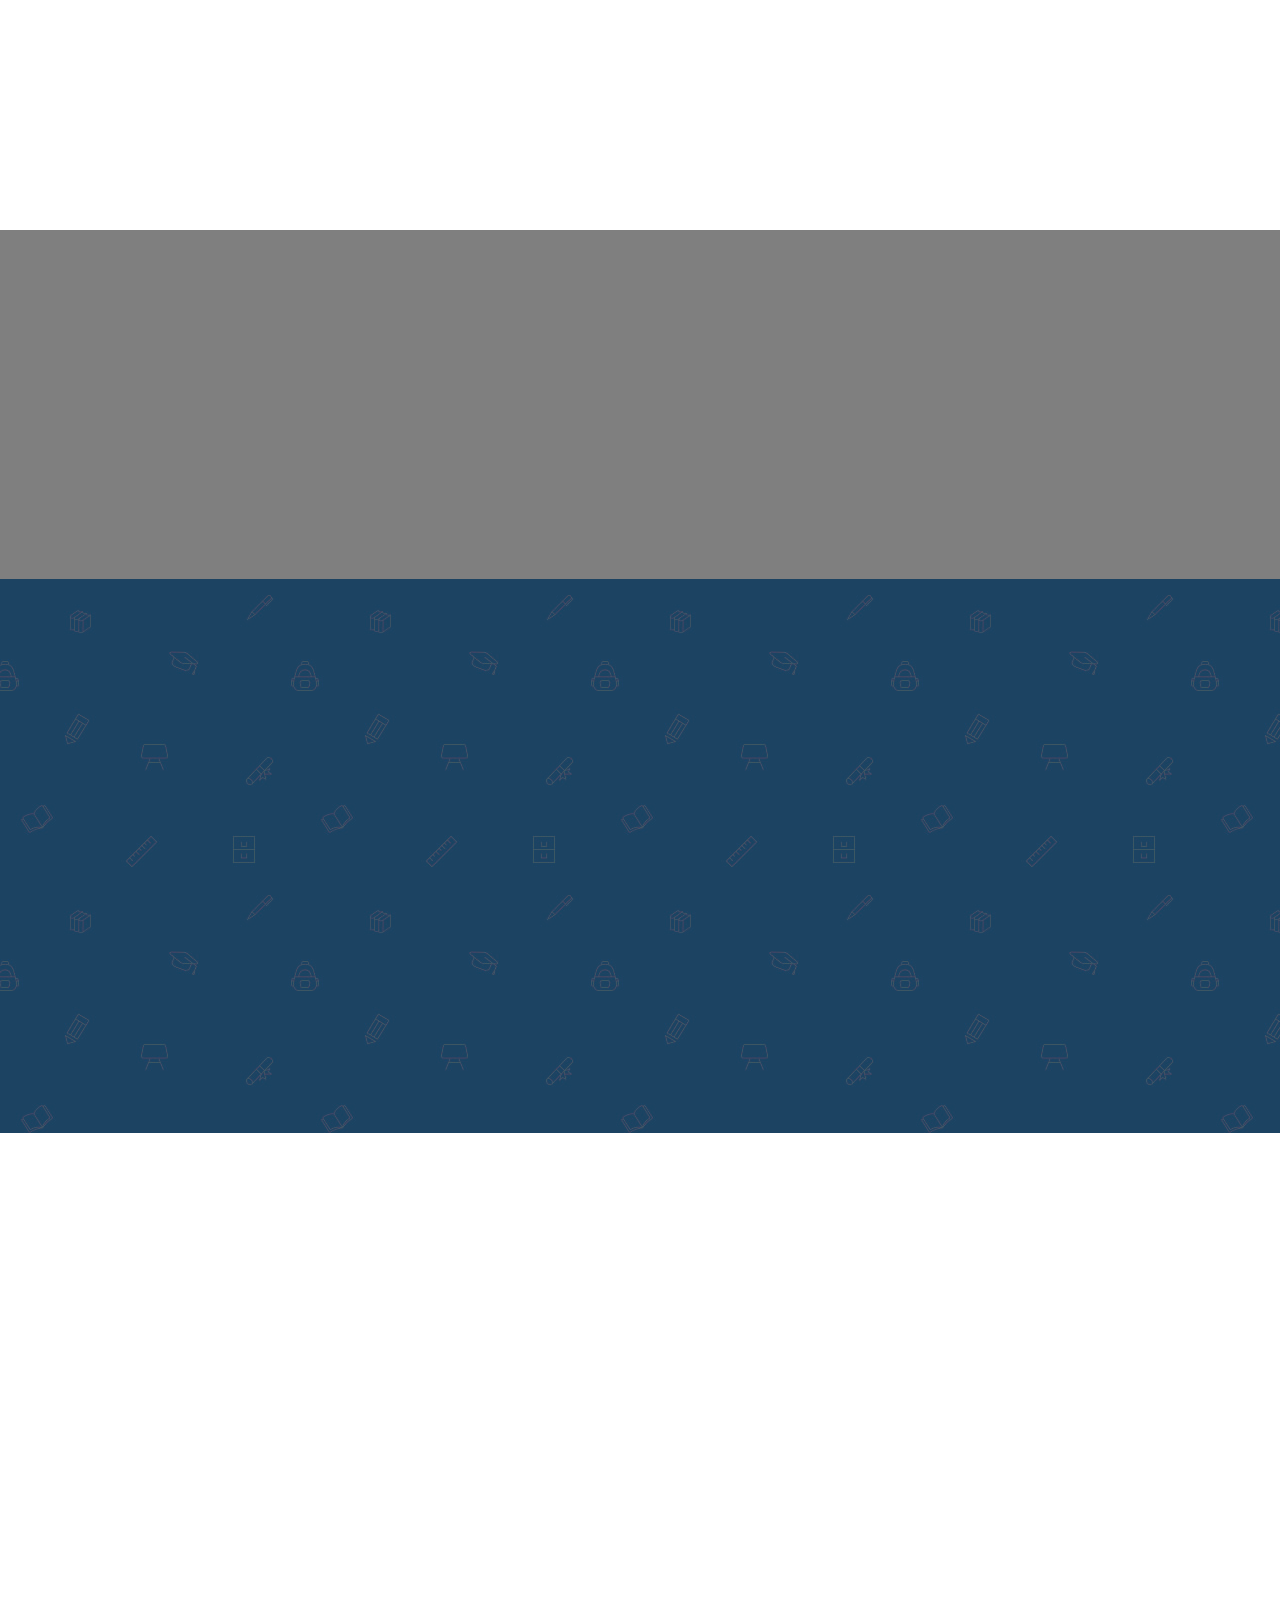
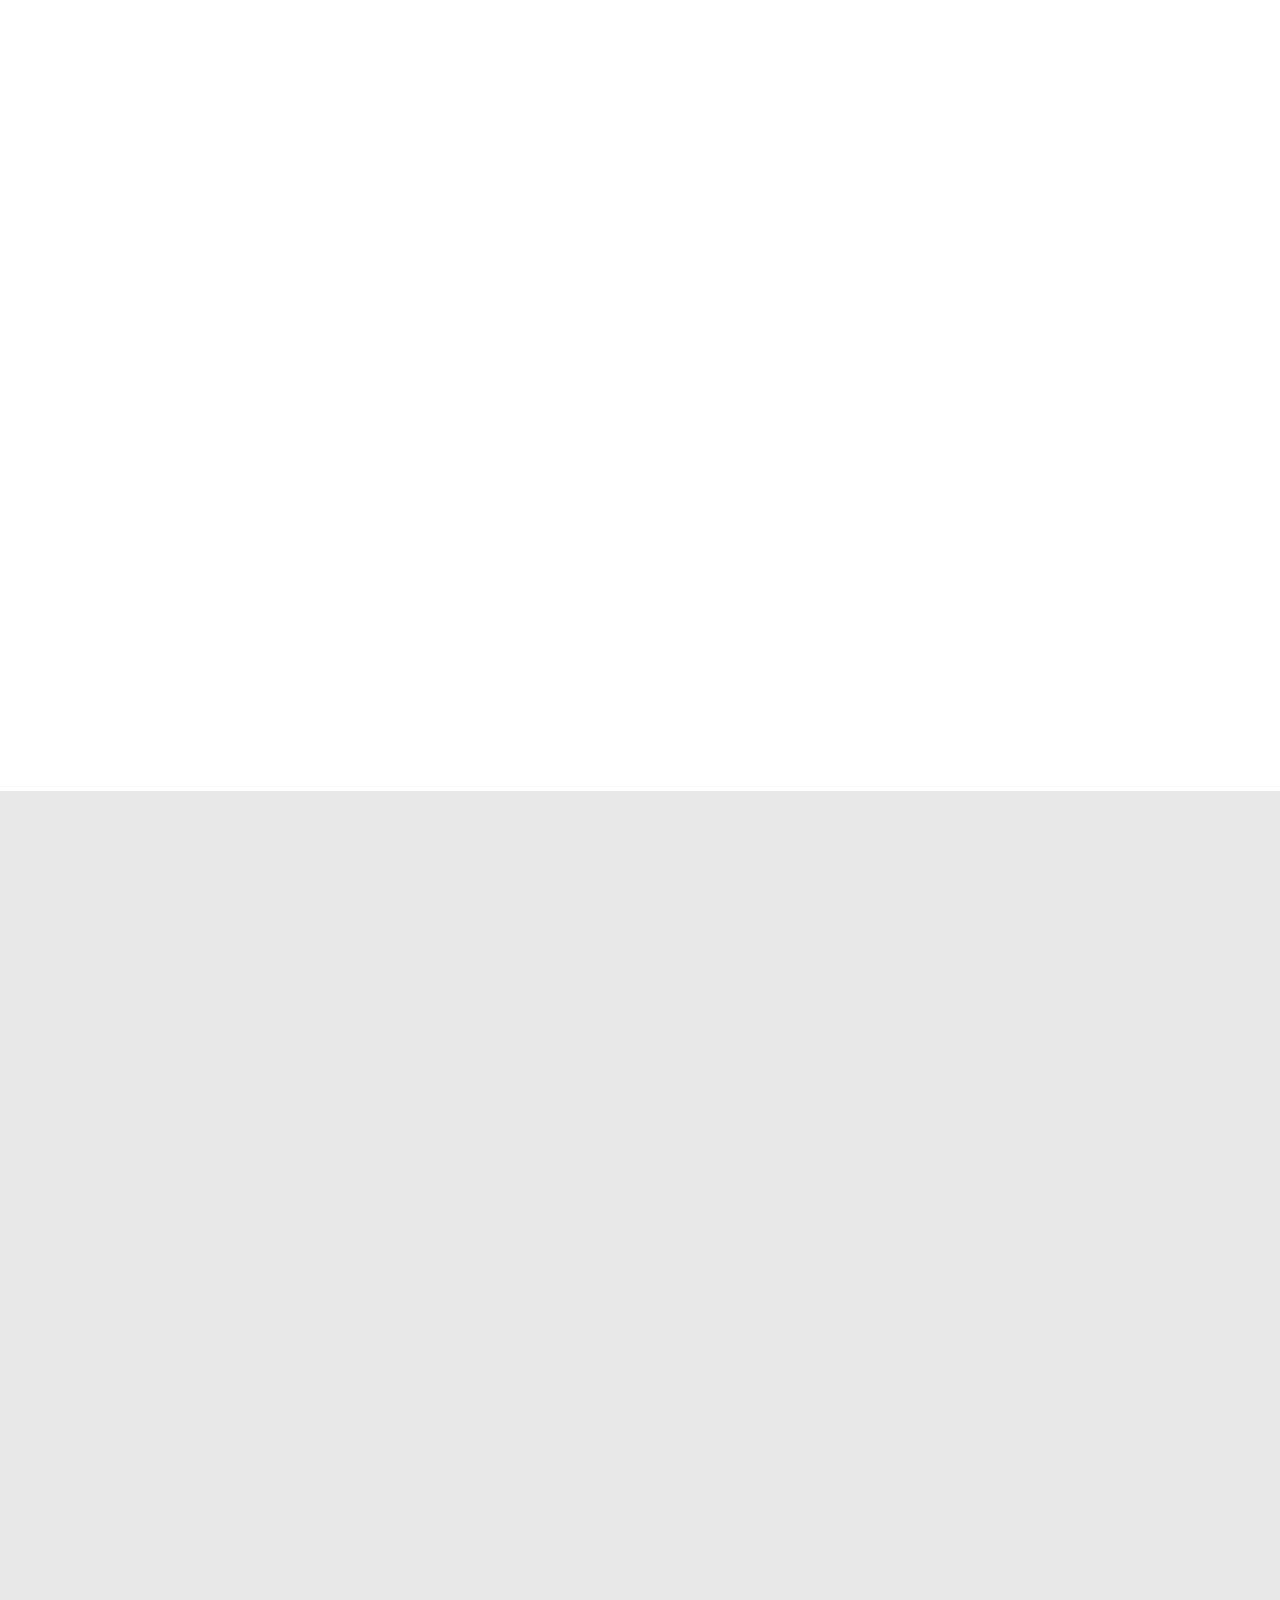
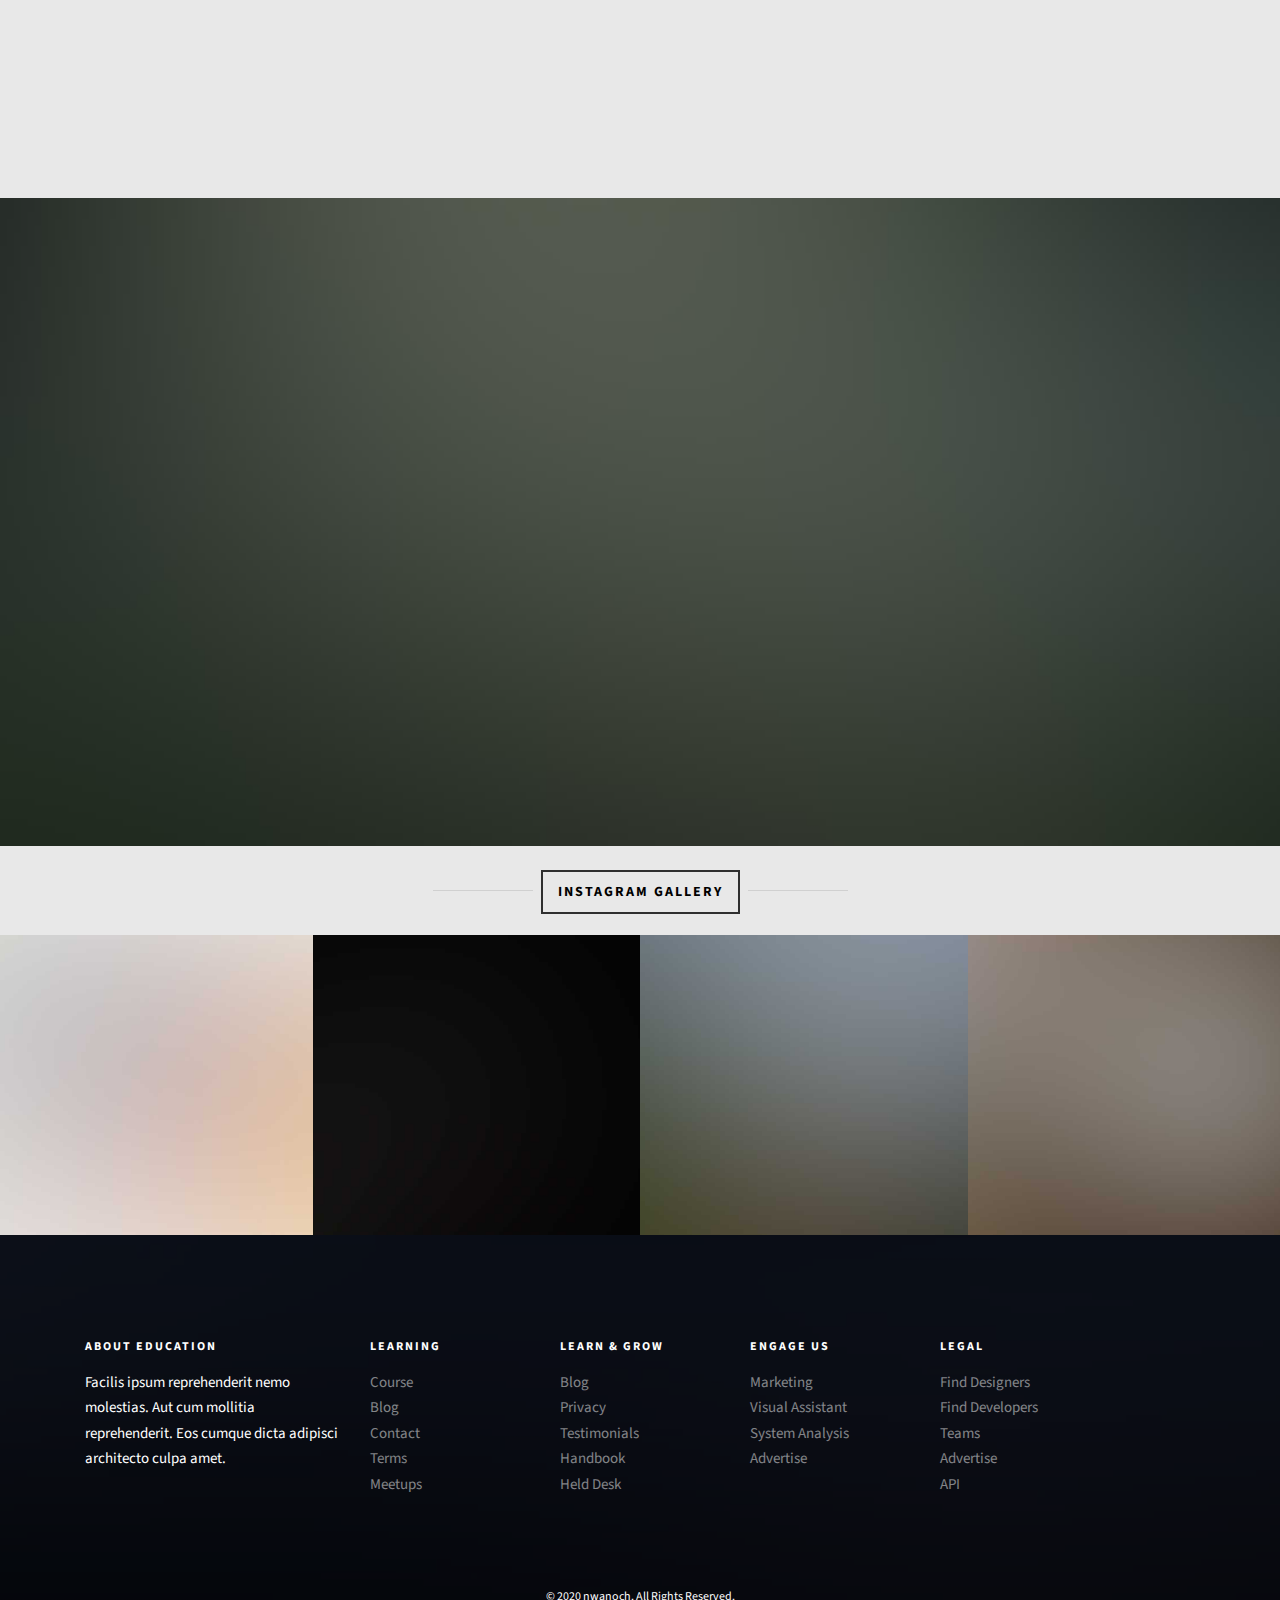
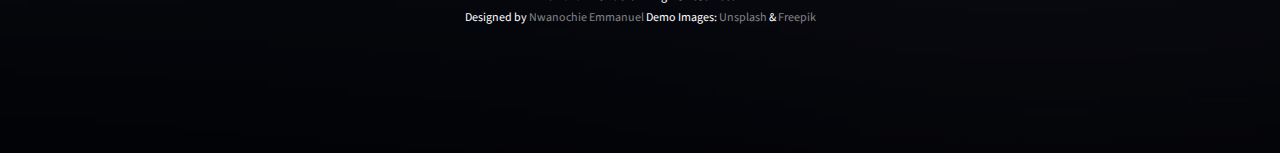
==== commit 22757793: "Add files via upload" ====
--- a/index.html
+++ b/index.html
@@ -36,7 +36,10 @@
       href="https://fonts.googleapis.com/css?family=Roboto+Slab:300,400"
       rel="stylesheet"
     />
-
+    <link
+      rel="stylesheet"
+      href="https://fonts.googleapis.com/icon?family=Material+Icons"
+    />
     <!-- Animate.css -->
     <link rel="stylesheet" href="css/animate.css" />
 
@@ -838,7 +841,9 @@
     </div>
 
     <div class="gototop js-top">
-      <a href="#" class="js-gotop"><i class="icon-arrow-up"></i></a>
+      <button id="btnScrollToTop" class="topbtn" style="display: block">
+        <i class="material-icons"> arrow_upward</i>
+      </button>
     </div>
 
     <!-- jQuery -->
--- a/css/pricing.css
+++ b/css/pricing.css
@@ -0,0 +1,204 @@
+/* Common styles */
+
+.pricing {
+  display: -webkit-flex;
+  display: flex;
+  -webkit-flex-wrap: wrap;
+  flex-wrap: wrap;
+  -webkit-justify-content: center;
+  justify-content: center;
+  width: 100%;
+  margin: 0 auto 3em;
+}
+
+.pricing__item {
+  position: relative;
+  display: -webkit-flex;
+  display: flex;
+  -webkit-flex-direction: column;
+  flex-direction: column;
+  -webkit-align-items: stretch;
+  align-items: stretch;
+  text-align: center;
+  -webkit-flex: 0 1 330px;
+  flex: 0 1 330px;
+
+  background: #fff;
+  /*-webkit-box-shadow: 0px 2px 5px 0px rgba(0,0,0,0.06);
+	-moz-box-shadow: 0px 2px 5px 0px rgba(0,0,0,0.06);
+	box-shadow: 0px 2px 5px 0px rgba(0,0,0,0.06);*/
+}
+
+.pricing__feature-list {
+  text-align: left;
+}
+
+.pricing__action {
+  color: inherit;
+  border: none;
+  background: none;
+  width: 100%;
+}
+
+.pricing__action:focus {
+  outline: none;
+}
+
+/* Individual styles */
+
+/* Rabten */
+.pricing--rabten .pricing__item {
+  /*padding: 2em 4em;*/
+  cursor: default;
+  color: #262b38;
+  /*max-width: 320px;*/
+}
+
+.pricing--rabten .pricing__item:nth-child(2) {
+  border-right: 1px solid rgba(139, 144, 157, 0.18);
+  border-left: 1px solid rgba(139, 144, 157, 0.18);
+}
+
+.pricing--rabten .pricing__title {
+  font-size: 18px;
+  margin: 0 0;
+}
+
+.pricing--rabten .icon {
+  font-size: 2.5em;
+  color: #8b909d;
+  -webkit-transition: color 0.3s;
+  transition: color 0.3s;
+}
+
+.pricing--rabten .pricing__item:hover .icon {
+  color: #ff9000;
+}
+
+.pricing--rabten .pricing__price {
+  font-size: 3em;
+  font-weight: 400;
+  /*margin: 0.5em 0 0.75em;*/
+  overflow: hidden;
+  padding: 0.1em 0;
+  background: rgba(0, 0, 0, 0.03);
+}
+
+.pricing--rabten .pricing__currency {
+  font-size: 20px;
+  vertical-align: super;
+}
+
+.pricing--rabten .pricing__period {
+  font-size: 0.35em;
+  color: #8b909d;
+}
+
+.pricing--rabten .pricing__anim {
+  display: inline-block;
+  position: relative;
+}
+
+.pricing--rabten .pricing__item:hover .pricing__anim {
+  -webkit-animation: moveUp 0.4s forwards;
+  animation: moveUp 0.4s forwards;
+  -webkit-animation-timing-function: cubic-bezier(0.7, 0, 0.3, 1);
+  animation-timing-function: cubic-bezier(0.7, 0, 0.3, 1);
+}
+
+.pricing--rabten .pricing__item:hover .pricing__anim--2 {
+  -webkit-animation-delay: 0.05s;
+  animation-delay: 0.05s;
+}
+
+@-webkit-keyframes moveUp {
+  50% {
+    -webkit-transform: translate3d(0, -100%, 0);
+    transform: translate3d(0, -100%, 0);
+  }
+  51% {
+    opacity: 0;
+    -webkit-transform: translate3d(0, -100%, 0);
+    transform: translate3d(0, -100%, 0);
+  }
+  52% {
+    opacity: 1;
+    -webkit-transform: translate3d(0, 100%, 0);
+    transform: translate3d(0, 100%, 0);
+  }
+  100% {
+    -webkit-transform: translate3d(0, 0, 0);
+    transform: translate3d(0, 0, 0);
+  }
+}
+
+@keyframes moveUp {
+  50% {
+    -webkit-transform: translate3d(0, -100%, 0);
+    transform: translate3d(0, -100%, 0);
+  }
+  51% {
+    opacity: 0;
+    -webkit-transform: translate3d(0, -100%, 0);
+    transform: translate3d(0, -100%, 0);
+  }
+  52% {
+    opacity: 1;
+    -webkit-transform: translate3d(0, 100%, 0);
+    transform: translate3d(0, 100%, 0);
+  }
+  100% {
+    -webkit-transform: translate3d(0, 0, 0);
+    transform: translate3d(0, 0, 0);
+  }
+}
+
+.pricing--rabten .pricing__sentence {
+  margin: 0 0 1em 0;
+  padding: 0 0 0.5em;
+  color: #8b909d;
+  font-size: 14px;
+}
+
+.pricing--rabten .pricing__feature-list {
+  font-size: 16px;
+  margin: 0;
+  /*padding: 0.25em 0 2.5em;*/
+  list-style: none;
+  text-align: center;
+  color: #8b909d;
+  padding: 0 0 2em 0;
+}
+
+.pricing--rabten .pricing__action {
+  width: 60%;
+  margin: 0 auto;
+  font-weight: bold;
+  text-transform: uppercase;
+  letter-spacing: 1px;
+  margin-top: auto;
+  padding: 1.4em 1em;
+  color: rgba(0, 0, 0, 0.8);
+  border-radius: 1px;
+  border: 2px solid rgba(0, 0, 0, 0.8);
+  /*background: #2D6CDF;*/
+  -webkit-transition: background-color 0.3s;
+  transition: background-color 0.3s;
+  font-size: 12px;
+}
+
+.pricing--rabten .pricing__action:hover,
+.pricing--rabten .pricing__action:focus {
+  background-color: rgba(0, 0, 0, 0.8);
+  color: #fff;
+}
+
+@media screen and (max-width: 60em) {
+  /*.pricing--rabten .pricing__item {
+		max-width: none;
+		width: 90%;
+		flex: none;
+		border: none !important;
+		opacity: 1 !important;
+	}*/
+}
--- a/css/style.css
+++ b/css/style.css
@@ -0,0 +1,1757 @@
+@font-face {
+  font-family: "icomoon";
+  src: url("../fonts/icomoon/icomoon.eot?srf3rx");
+  src: url("../fonts/icomoon/icomoon.eot?srf3rx#iefix")
+      format("embedded-opentype"),
+    url("../fonts/icomoon/icomoon.ttf?srf3rx") format("truetype"),
+    url("../fonts/icomoon/icomoon.woff?srf3rx") format("woff"),
+    url("../fonts/icomoon/icomoon.svg?srf3rx#icomoon") format("svg");
+  font-weight: normal;
+  font-style: normal;
+}
+/* =======================================================
+*
+* 	 Style 
+*
+* ======================================================= */
+body {
+  font-family: "Source Sans Pro", Arial, sans-serif;
+  font-weight: 400;
+  font-size: 15px;
+  line-height: 1.7;
+  color: #828282;
+  background: #fff;
+}
+
+#page {
+  position: relative;
+  overflow-x: hidden;
+  width: 100%;
+  height: 100%;
+  -webkit-transition: 0.5s;
+  -o-transition: 0.5s;
+  transition: 0.5s;
+}
+.offcanvas #page {
+  overflow: hidden;
+  position: absolute;
+}
+.offcanvas #page:after {
+  -webkit-transition: 2s;
+  -o-transition: 2s;
+  transition: 2s;
+  position: absolute;
+  top: 0;
+  right: 0;
+  bottom: 0;
+  left: 0;
+  z-index: 101;
+  background: rgba(0, 0, 0, 0.7);
+  content: "";
+}
+
+a {
+  color: #2d6cdf;
+  -webkit-transition: 0.5s;
+  -o-transition: 0.5s;
+  transition: 0.5s;
+}
+a:hover,
+a:active,
+a:focus {
+  color: #2d6cdf;
+  outline: none;
+  text-decoration: none;
+}
+
+p {
+  margin-bottom: 20px;
+}
+
+h1,
+h2,
+h3,
+h4,
+h5,
+h6,
+figure {
+  color: #000;
+  font-family: "Roboto Slab", serif;
+  font-weight: 400;
+  margin: 0 0 20px 0;
+}
+
+::-webkit-selection {
+  color: #fff;
+  background: #2d6cdf;
+}
+
+::-moz-selection {
+  color: #fff;
+  background: #2d6cdf;
+}
+
+::selection {
+  color: #fff;
+  background: #2d6cdf;
+}
+ul {
+  list-style: none;
+}
+.fh5co-nav {
+  width: 100%;
+  padding: 0;
+  z-index: 1001;
+}
+.fh5co-nav .top-menu {
+  padding: 22px 0;
+}
+.fh5co-nav .top {
+  border-bottom: 1px solid rgba(0, 0, 0, 0.08);
+  padding: 0px 0;
+  margin-bottom: 0;
+}
+.fh5co-nav .top .num,
+.fh5co-nav .top .fh5co-social,
+.fh5co-nav .top .site {
+  display: inline-block;
+  margin: 0;
+  padding: 5px 12px;
+}
+
+/*=====================================
+  HOME STYLES 
+    ===================================*/
+
+.home-sec {
+  padding-top: 20px;
+  padding-bottom: 60px;
+  background: url(../images/header.jpg) no-repeat center center;
+  padding: 0;
+  -webkit-background-size: cover;
+  background-size: cover;
+  color: #fff;
+  /* background-attachment: fixed; */
+}
+
+.home-sec .overlay {
+  background: rgba(38, 57, 88, 0.89);
+  min-height: 80vh;
+}
+
+.home-sec h1 {
+  color: #fff;
+  font-weight: 900;
+  font-size: 50px;
+  text-transform: uppercase;
+  padding-bottom: 35px;
+}
+
+.home-sec h3 {
+  text-transform: uppercase;
+}
+
+.set-flexi {
+  -webkit-box-shadow: 0 1px 4px rgba(0, 0, 0, 0);
+  -moz-box-shadow: 0 1px 4px rgba(0, 0, 0, 0);
+  -o-box-shadow: 0 1px 4px rgba(0, 0, 0, 0);
+  box-shadow: 0 1px 4px rgba(0, 0, 0, 0);
+  background-color: transparent;
+  border: 0px solid #000;
+  padding-top: 120px;
+}
+
+.flex-control-nav {
+  display: none !important;
+}
+
+.set-flexi a {
+  margin: 5px;
+}
+@media screen and (max-width: 768px) {
+  .fh5co-nav .top .num,
+  .fh5co-nav .top .fh5co-social,
+  .fh5co-nav .top .site {
+    padding: 5px 10px;
+  }
+}
+.fh5co-nav .top .site {
+  float: left;
+  font-weight: 300;
+  margin-top: 0px;
+  border-left: 1px solid rgba(0, 0, 0, 0.08);
+  border-right: 1px solid rgba(0, 0, 0, 0.08);
+}
+@media screen and (max-width: 480px) {
+  .fh5co-nav .top .site {
+    display: none;
+  }
+}
+.fh5co-nav .top .num {
+  color: rgba(0, 0, 0, 0.6);
+  font-size: 13px;
+  letter-spacing: 0px;
+  border-left: 1px solid rgba(0, 0, 0, 0.08);
+}
+.fh5co-nav .top .fh5co-social {
+  margin: 0;
+  border-left: 1px solid rgba(0, 0, 0, 0.08);
+  border-right: 1px solid rgba(0, 0, 0, 0.08);
+}
+.fh5co-nav .top .fh5co-social li {
+  font-size: 14px;
+  display: inline-block;
+}
+.fh5co-nav .top .fh5co-social li a {
+  padding: 7px 7px;
+}
+.fh5co-nav .top .fh5co-social li a i {
+  font-size: 14px;
+}
+.fh5co-nav #fh5co-logo {
+  font-size: 22px;
+  margin: 0;
+  padding: 0;
+  text-transform: uppercase;
+  font-weight: bold;
+  font-weight: 700;
+  font-family: "Source Sans Pro", Arial, sans-serif;
+}
+.fh5co-nav #fh5co-logo a {
+  color: #000;
+  position: relative;
+  padding-left: px;
+}
+.fh5co-nav #fh5co-logo a span {
+  color: #000;
+}
+.fh5co-nav #fh5co-logo a i {
+  position: absolute;
+  top: 5px;
+  left: 0;
+}
+@media screen and (max-width: 768px) {
+  .fh5co-nav .menu-1 {
+    display: none;
+  }
+}
+.fh5co-nav ul {
+  padding: 0;
+  margin: 5px 0 0 0;
+}
+.fh5co-nav ul li {
+  padding: 0;
+  margin: 0;
+  list-style: none;
+  display: inline;
+  font-weight: 300;
+}
+.fh5co-nav ul li a {
+  font-size: 14px;
+  padding: 30px 15px;
+  color: rgba(0, 0, 0, 0.9);
+  -webkit-transition: 0.5s;
+  -o-transition: 0.5s;
+  transition: 0.5s;
+}
+.fh5co-nav ul li a:hover,
+.fh5co-nav ul li a:focus,
+.fh5co-nav ul li a:active {
+  color: black;
+}
+.fh5co-nav ul li.has-dropdown {
+  position: relative;
+}
+.fh5co-nav ul li.has-dropdown .dropdown {
+  width: 140px;
+  -webkit-box-shadow: 0px 14px 33px -9px rgba(0, 0, 0, 0.75);
+  -moz-box-shadow: 0px 14px 33px -9px rgba(0, 0, 0, 0.75);
+  box-shadow: 0px 14px 33px -9px rgba(0, 0, 0, 0.75);
+  z-index: 1002;
+  visibility: hidden;
+  opacity: 0;
+  position: absolute;
+  top: 40px;
+  left: 0;
+  text-align: left;
+  background: #000;
+  padding: 20px;
+  -webkit-border-radius: 4px;
+  -moz-border-radius: 4px;
+  -ms-border-radius: 4px;
+  border-radius: 4px;
+  -webkit-transition: 0s;
+  -o-transition: 0s;
+  transition: 0s;
+}
+.fh5co-nav ul li.has-dropdown .dropdown:before {
+  bottom: 100%;
+  left: 40px;
+  border: solid transparent;
+  content: " ";
+  height: 0;
+  width: 0;
+  position: absolute;
+  pointer-events: none;
+  border-bottom-color: #000;
+  border-width: 8px;
+  margin-left: -8px;
+}
+.fh5co-nav ul li.has-dropdown .dropdown li {
+  display: block;
+  margin-bottom: 7px;
+}
+.fh5co-nav ul li.has-dropdown .dropdown li:last-child {
+  margin-bottom: 0;
+}
+.fh5co-nav ul li.has-dropdown .dropdown li a {
+  padding: 2px 0;
+  display: block;
+  color: #999999;
+  line-height: 1.2;
+  text-transform: none;
+  font-size: 13px;
+  letter-spacing: 0;
+}
+.fh5co-nav ul li.has-dropdown .dropdown li a:hover {
+  color: #fff;
+}
+.fh5co-nav ul li.has-dropdown:hover a,
+.fh5co-nav ul li.has-dropdown:focus a {
+  color: #000;
+}
+.fh5co-nav ul li.btn-cta a {
+  padding: 30px 0px !important;
+  color: #fff;
+}
+.fh5co-nav ul li.btn-cta a span {
+  background: #2d6cdf;
+  padding: 4px 10px;
+  display: -moz-inline-stack;
+  display: inline-block;
+  zoom: 1;
+  *display: inline;
+  -webkit-transition: 0.3s;
+  -o-transition: 0.3s;
+  transition: 0.3s;
+  -webkit-border-radius: 1;
+  -moz-border-radius: 1;
+  -ms-border-radius: 1;
+  border-radius: 1;
+}
+.fh5co-nav ul li.btn-cta a:hover span {
+  -webkit-box-shadow: 0px 14px 20px -9px rgba(0, 0, 0, 0.75);
+  -moz-box-shadow: 0px 14px 20px -9px rgba(0, 0, 0, 0.75);
+  box-shadow: 0px 14px 20px -9px rgba(0, 0, 0, 0.75);
+}
+.fh5co-nav ul li.active > a {
+  font-weight: 400;
+}
+
+#fh5co-hero {
+  min-height: 630px;
+  height: 630px;
+  background: #fff url(../images/loader.gif) no-repeat center center;
+}
+#fh5co-hero .btn {
+  font-size: 24px;
+}
+#fh5co-hero .btn.btn-primary {
+  padding: 14px 30px !important;
+}
+#fh5co-hero .flexslider {
+  border: none;
+  z-index: 1;
+  margin-bottom: 0;
+}
+#fh5co-hero .flexslider .slides {
+  position: relative;
+  overflow: hidden;
+}
+#fh5co-hero .flexslider .slides li {
+  background-repeat: no-repeat;
+  background-size: cover;
+  background-position: bottom center;
+  min-height: 630px;
+  height: 630px;
+  position: relative;
+}
+#fh5co-hero .flexslider .slides li:after {
+  position: absolute;
+  top: 0;
+  bottom: 0;
+  left: 0;
+  right: 0;
+  content: "";
+  background: rgba(0, 0, 0, 0.4);
+  z-index: 1;
+}
+#fh5co-hero .flexslider .flex-control-nav {
+  bottom: 40px;
+  z-index: 1000;
+}
+#fh5co-hero .flexslider .flex-control-nav li a {
+  background: rgba(255, 255, 255, 0.2);
+  box-shadow: none;
+  width: 12px;
+  height: 12px;
+  cursor: pointer;
+}
+#fh5co-hero .flexslider .flex-control-nav li a.flex-active {
+  cursor: pointer;
+  background: rgba(255, 255, 255, 0.7);
+}
+#fh5co-hero .flexslider .flex-direction-nav {
+  display: none;
+}
+#fh5co-hero .flexslider .slider-text {
+  display: table;
+  opacity: 0;
+  min-height: 630px;
+  height: 630px;
+  z-index: 9;
+}
+#fh5co-hero .flexslider .slider-text > .slider-text-inner {
+  display: table-cell;
+  vertical-align: middle;
+  min-height: 700px;
+}
+#fh5co-hero .flexslider .slider-text > .slider-text-inner h1,
+#fh5co-hero .flexslider .slider-text > .slider-text-inner h2 {
+  margin: 0;
+  padding: 0;
+  color: white;
+}
+#fh5co-hero .flexslider .slider-text > .slider-text-inner h1 {
+  margin-bottom: 20px;
+  font-size: 40px;
+  line-height: 1.3;
+  font-weight: 300;
+}
+@media screen and (max-width: 768px) {
+  #fh5co-hero .flexslider .slider-text > .slider-text-inner h1 {
+    font-size: 30px;
+  }
+}
+#fh5co-hero .flexslider .slider-text > .slider-text-inner h2 {
+  font-size: 20px;
+  line-height: 1.5;
+  margin-bottom: 30px;
+  font-family: "Source Sans Pro", Arial, sans-serif;
+}
+#fh5co-hero .flexslider .slider-text > .slider-text-inner h2 a {
+  color: rgba(255, 255, 255, 0.5);
+}
+#fh5co-hero .flexslider .slider-text > .slider-text-inner .btn {
+  padding: 18px 30px !important;
+  color: #fff;
+  border: none !important;
+  font-size: 12px;
+  font-weight: 700;
+  text-transform: uppercase;
+  letter-spacing: 2px;
+}
+#fh5co-hero .flexslider .slider-text > .slider-text-inner .btn:hover {
+  background: #2d6cdf !important;
+  -webkit-box-shadow: 0px 14px 30px -15px rgba(0, 0, 0, 0.75) !important;
+  -moz-box-shadow: 0px 14px 30px -15px rgba(0, 0, 0, 0.75) !important;
+  box-shadow: 0px 14px 30px -15px rgba(0, 0, 0, 0.75) !important;
+}
+#fh5co-hero .flexslider .slider-text > .slider-text-inner .fh5co-lead {
+  font-size: 20px;
+  color: #fff;
+}
+#fh5co-hero
+  .flexslider
+  .slider-text
+  > .slider-text-inner
+  .fh5co-lead
+  .icon-heart {
+  color: #d9534f;
+}
+
+.fh5co-bg-section {
+  background: #e8e8e8;
+}
+
+#fh5co-course-categories,
+#fh5co-counter,
+#fh5co-course,
+#fh5co-register,
+#fh5co-pricing,
+#fh5co-testimonial,
+#fh5co-blog,
+#fh5co-about,
+#fh5co-staff,
+#fh5co-contact,
+#fh5co-footer {
+  padding: 7em 0;
+  clear: both;
+}
+@media screen and (max-width: 768px) {
+  #fh5co-course-categories,
+  #fh5co-counter,
+  #fh5co-course,
+  #fh5co-register,
+  #fh5co-pricing,
+  #fh5co-testimonial,
+  #fh5co-blog,
+  #fh5co-about,
+  #fh5co-staff,
+  #fh5co-contact,
+  #fh5co-footer {
+    padding: 3em 0;
+  }
+}
+
+.services {
+  width: 95%;
+  margin: 0 auto;
+  margin-bottom: 40px;
+  position: relative;
+  -webkit-transition: 0.3s;
+  -o-transition: 0.3s;
+  transition: 0.3s;
+}
+.services h3 {
+  font-size: 18px;
+  font-weight: 400;
+}
+.services h3 a {
+  color: #000;
+}
+.services .icon {
+  width: 90px;
+  height: 90px;
+  background: rgba(0, 0, 0, 0.04);
+  display: table;
+  text-align: center;
+  margin: 0 auto;
+  margin-bottom: 30px;
+  -webkit-border-radius: 50%;
+  -moz-border-radius: 50%;
+  -ms-border-radius: 50%;
+  border-radius: 50%;
+  -webkit-transition: 0.3s;
+  -o-transition: 0.3s;
+  transition: 0.3s;
+}
+@media screen and (max-width: 992px) {
+  .services .icon {
+    margin: 0 auto 30px auto;
+  }
+}
+.services .icon i {
+  display: table-cell;
+  vertical-align: middle;
+  font-size: 40px;
+  line-height: 40px;
+  color: #000;
+  -webkit-transition: 0.3s;
+  -o-transition: 0.3s;
+  transition: 0.3s;
+}
+.services:hover .icon,
+.services:focus .icon {
+  background: #2d6cdf;
+}
+.services:hover .icon i,
+.services:focus .icon i {
+  color: #fff;
+}
+
+.fh5co-counters {
+  padding: 7em 0;
+  background-size: cover;
+  background-attachment: fixed;
+  background-position: center center;
+  position: relative;
+}
+.fh5co-counters .overlay {
+  position: absolute;
+  top: 0;
+  bottom: 0;
+  left: 0;
+  right: 0;
+  content: "";
+  background: rgba(0, 0, 0, 0.5);
+}
+.fh5co-counters .counter-wrap {
+  border: 1px solid red !important;
+}
+.fh5co-counters .fh5co-counter {
+  font-size: 44px;
+  display: block;
+  color: white;
+  font-family: "Roboto Slab", serif;
+  width: 100%;
+  font-weight: 400;
+  margin-bottom: 0.1em;
+}
+.fh5co-counters .fh5co-counter-label {
+  color: rgba(255, 255, 255, 0.8);
+  font-size: 16px;
+  margin-bottom: 2em;
+  display: block;
+  font-family: "Roboto Slab", serif;
+}
+.fh5co-counters .icon i {
+  font-size: 45px;
+  color: #fff;
+}
+
+.course {
+  display: -webkit-box;
+  display: -moz-box;
+  display: -ms-flexbox;
+  display: -webkit-flex;
+  display: flex;
+  flex-wrap: wrap;
+  -webkit-flex-wrap: wrap;
+  -moz-flex-wrap: wrap;
+  margin-bottom: 30px;
+}
+.course .desc,
+.course .course-img {
+  width: 50%;
+  display: inline-block;
+}
+@media screen and (max-width: 768px) {
+  .course .desc,
+  .course .course-img {
+    width: 100%;
+  }
+}
+.course .course-img {
+  background-size: cover;
+  background-position: center center;
+  background-repeat: no-repeat;
+  position: relative;
+  -webkit-transition: 0.3s;
+  -o-transition: 0.3s;
+  transition: 0.3s;
+}
+@media screen and (max-width: 768px) {
+  .course .course-img {
+    height: 270px;
+  }
+}
+.course .desc {
+  padding: 1.7em;
+  background: #fafafa;
+}
+.course .desc h3 {
+  font-size: 18px;
+  font-weight: 400;
+}
+.course .desc h3 a {
+  color: #000;
+}
+.course .desc .date {
+  display: block;
+  margin-bottom: 20px;
+  font-size: 14px;
+}
+.course .desc .btn-course {
+  border: 2px solid rgba(0, 0, 0, 0.8) !important;
+  background: transparent;
+  color: rgba(0, 0, 0, 0.8) !important;
+  font-size: 12px;
+  text-transform: uppercase;
+  font-weight: 700;
+  letter-spacing: 1px;
+  padding: 11px 15px !important;
+  -webkit-border-radius: 0;
+  -moz-border-radius: 0;
+  -ms-border-radius: 0;
+  border-radius: 0;
+}
+.course .desc .btn-course:hover {
+  background: rgba(0, 0, 0, 0.8) !important;
+  color: white !important;
+}
+.course:hover .course-img {
+  -webkit-box-shadow: inset -70px 0px 77px 11px rgba(0, 0, 0, 0.74);
+  -moz-box-shadow: inset -70px 0px 77px 11px rgba(0, 0, 0, 0.74);
+  box-shadow: inset -70px 0px 77px 11px rgba(0, 0, 0, 0.74);
+}
+
+.fh5co-social-icons {
+  margin: 0;
+  padding: 0;
+}
+.fh5co-social-icons li {
+  margin: 0;
+  padding: 0;
+  list-style: none;
+  display: -moz-inline-stack;
+  display: inline-block;
+  zoom: 1;
+  *display: inline;
+}
+.fh5co-social-icons li a {
+  display: -moz-inline-stack;
+  display: inline-block;
+  zoom: 1;
+  *display: inline;
+  color: #2d6cdf;
+  padding-left: 10px;
+  padding-right: 10px;
+}
+.fh5co-social-icons li a i {
+  font-size: 20px;
+}
+
+.fh5co-contact-info ul {
+  padding: 0;
+  margin: 0;
+}
+.fh5co-contact-info ul li {
+  padding: 0 0 0 40px;
+  margin: 0 0 30px 0;
+  list-style: none;
+  position: relative;
+  color: rgba(0, 0, 0, 0.8);
+}
+.fh5co-contact-info ul li:before {
+  color: rgba(0, 0, 0, 0.8);
+  position: absolute;
+  left: 0;
+  top: 0.05em;
+  font-family: "icomoon";
+  font-style: normal;
+  font-weight: normal;
+  font-variant: normal;
+  text-transform: none;
+  line-height: 1;
+  /* Better Font Rendering =========== */
+  -webkit-font-smoothing: antialiased;
+  -moz-osx-font-smoothing: grayscale;
+}
+.fh5co-contact-info ul li.address:before {
+  font-size: 30px;
+  content: "\e9dc";
+}
+.fh5co-contact-info ul li.phone:before {
+  font-size: 23px;
+  content: "\ea3b";
+}
+.fh5co-contact-info ul li.email:before {
+  font-size: 23px;
+  content: "\e91e";
+}
+.fh5co-contact-info ul li.url:before {
+  font-size: 23px;
+  content: "\e9df";
+}
+.fh5co-contact-info ul li a {
+  color: rgba(0, 0, 0, 0.8);
+}
+
+.fh5co-heading {
+  margin-bottom: 5em;
+}
+.fh5co-heading h2 {
+  font-size: 24px;
+  margin-bottom: 20px;
+  line-height: 1.5;
+  color: #000;
+  text-transform: uppercase;
+  position: relative;
+}
+.fh5co-heading h2:after {
+  position: absolute;
+  top: 40px;
+  left: 0;
+  right: 0;
+  bottom: 0;
+  content: "";
+  width: 50px;
+  height: 1px;
+  margin: 0 auto;
+  background: rgba(0, 0, 0, 0.08);
+}
+.fh5co-heading p {
+  font-size: 14px;
+}
+
+#fh5co-testimonial {
+  background: #1f5f8b;
+  position: relative;
+}
+#fh5co-testimonial .overlay {
+  position: absolute;
+  top: 0;
+  bottom: 0;
+  left: 0;
+  right: 0;
+  content: "";
+  background: rgba(31, 95, 139, 0.7);
+}
+#fh5co-testimonial .testimony-slide {
+  text-align: center;
+  position: relative;
+  color: #fff !important;
+}
+#fh5co-testimonial .testimony-slide span {
+  font-size: 14px;
+  text-transform: uppercase;
+  letter-spacing: 1px;
+  font-weight: 700;
+  display: block;
+}
+#fh5co-testimonial .testimony-slide span small {
+  font-size: 11px;
+  font-weight: 300;
+  letter-spacing: 3px;
+}
+#fh5co-testimonial .testimony-slide .user {
+  display: block;
+  width: 100px;
+  height: 100px;
+  background-size: cover;
+  background-position: center center;
+  background-repeat: no-repeat;
+  position: relative;
+  margin: 0 auto;
+  margin-bottom: 10px;
+  -webkit-border-radius: 50%;
+  -moz-border-radius: 50%;
+  -ms-border-radius: 50%;
+  border-radius: 50%;
+}
+#fh5co-testimonial .testimony-slide blockquote {
+  border: none;
+  margin: 30px auto;
+  width: 70%;
+  position: relative;
+  padding: 0;
+}
+@media screen and (max-width: 768px) {
+  #fh5co-testimonial .testimony-slide blockquote {
+    width: 85%;
+  }
+}
+#fh5co-testimonial .arrow-thumb {
+  position: absolute;
+  top: 40%;
+  display: block;
+  width: 100%;
+}
+#fh5co-testimonial .arrow-thumb a {
+  font-size: 32px;
+  color: #dadada;
+}
+#fh5co-testimonial .arrow-thumb a:hover,
+#fh5co-testimonial .arrow-thumb a:focus,
+#fh5co-testimonial .arrow-thumb a:active {
+  text-decoration: none;
+}
+#fh5co-testimonial .owl-theme .owl-dots .owl-dot span {
+  background: rgba(255, 255, 255, 0.3) !important;
+}
+#fh5co-testimonial .owl-theme .owl-dots .active span {
+  background: white !important;
+}
+#fh5co-testimonial .fh5co-heading {
+  margin-bottom: 3em;
+}
+#fh5co-testimonial .fh5co-heading h2 {
+  color: #fff;
+  margin-bottom: 20px !important;
+}
+#fh5co-testimonial .fh5co-heading h2:after {
+  background: transparent !important;
+}
+#fh5co-testimonial .fh5co-heading p {
+  color: rgba(255, 255, 255, 0.5);
+}
+#fh5co-testimonial .fh5co-heading span {
+  padding: 7px 15px;
+  position: relative;
+}
+#fh5co-testimonial .fh5co-heading span:before {
+  position: absolute;
+  top: 24px;
+  left: -40px;
+  content: "";
+  width: 40px;
+  height: 1px;
+  background: white;
+}
+#fh5co-testimonial .fh5co-heading span:after {
+  position: absolute;
+  top: 24px;
+  right: -40px;
+  content: "";
+  width: 40px;
+  height: 1px;
+  background: white;
+}
+
+.wrap-price {
+  padding: 2em 4em;
+}
+
+.pricing__feature-list {
+  width: 100%;
+  float: left;
+}
+.pricing__feature-list li {
+  margin-bottom: 10px;
+}
+
+.pricing__item {
+  width: 100%;
+  float: left;
+  clear: both;
+}
+@media screen and (max-width: 768px) {
+  .pricing__item {
+    margin-bottom: 30px;
+  }
+}
+
+.fh5co-event {
+  position: relative;
+  padding-left: 120px;
+  width: 100%;
+  float: left;
+  margin-bottom: 30px;
+}
+.fh5co-event .date {
+  position: absolute;
+  top: 0;
+  left: 0;
+  width: 100px;
+  height: 100px;
+  background: rgba(0, 0, 0, 0.03);
+  display: table;
+  -webkit-border-radius: 50%;
+  -moz-border-radius: 50%;
+  -ms-border-radius: 50%;
+  border-radius: 50%;
+}
+.fh5co-event .date span {
+  display: table-cell;
+  vertical-align: middle;
+  height: 100px;
+  width: 100px;
+  font-weight: 700;
+  font-size: 20px;
+  line-height: 24px;
+}
+.fh5co-event h3 {
+  font-size: 20px;
+  margin-bottom: 20px;
+  line-height: 1.5;
+}
+.fh5co-event h3 a {
+  color: black;
+}
+
+.fh5co-blog {
+  margin-bottom: 30px;
+  width: 100%;
+  float: left;
+}
+@media screen and (max-width: 768px) {
+  .fh5co-blog {
+    width: 100%;
+  }
+}
+.fh5co-blog .blog-img-holder {
+  display: block;
+  background-size: cover;
+  background-position: top center;
+  background-repeat: no-repeat;
+  position: relative;
+  height: 270px;
+}
+.fh5co-blog .blog-text {
+  position: relative;
+  background: rgba(0, 0, 0, 0.03);
+  width: 100%;
+  padding: 30px;
+  float: left;
+}
+.fh5co-blog .blog-text span {
+  font-size: 12px;
+  text-transform: uppercase;
+  letter-spacing: 2px;
+  font-weight: 700;
+  display: inline-block;
+  margin-bottom: 20px;
+}
+.fh5co-blog .blog-text span.comment {
+  float: right;
+}
+.fh5co-blog .blog-text span.comment a {
+  color: rgba(0, 0, 0, 0.3);
+}
+.fh5co-blog .blog-text span.comment a i {
+  padding-left: 7px;
+}
+.fh5co-blog .blog-text h3 {
+  font-size: 20px;
+  margin-bottom: 20px;
+  line-height: 1.5;
+}
+.fh5co-blog .blog-text h3 a {
+  color: black;
+}
+.fh5co-blog .blog-text .btn-blog {
+  background: transparent;
+  border: 2px solid rgba(0, 0, 0, 0.8);
+  color: rgba(0, 0, 0, 0.8);
+  -webkit-border-radius: 0;
+  -moz-border-radius: 0;
+  -ms-border-radius: 0;
+  border-radius: 0;
+}
+.fh5co-blog .blog-text .btn-blog:hover {
+  color: #fff !important;
+}
+
+#fh5co-register {
+  background-size: cover;
+  background-position: center center;
+  background-repeat: no-repeat;
+  position: relative;
+}
+#fh5co-register .overlay {
+  position: absolute;
+  top: 0;
+  left: 0;
+  right: 0;
+  bottom: 0;
+  content: "";
+  background: rgba(0, 0, 0, 0.5);
+}
+#fh5co-register h2,
+#fh5co-register h3,
+#fh5co-register p {
+  color: #fff;
+}
+#fh5co-register .btn-reg {
+  background: transparent;
+  border: 2px solid #fff;
+  font-size: 12px;
+  text-transform: uppercase;
+  letter-spacing: 2px;
+  font-weight: 700;
+  -webkit-border-radius: 0;
+  -moz-border-radius: 0;
+  -ms-border-radius: 0;
+  border-radius: 0;
+}
+
+.simply-countdown {
+  /* The countdown */
+  margin-top: 3em;
+  margin-bottom: 3em;
+}
+
+.simply-countdown > .simply-section {
+  /* coutndown blocks */
+  display: inline-block;
+  width: 120px;
+  height: 120px;
+  background: rgba(0, 0, 0, 0.2);
+  margin: 0 5px;
+  position: relative;
+  border: 2px solid #fff;
+  -webkit-border-radius: 50%;
+  -moz-border-radius: 50%;
+  -ms-border-radius: 50%;
+  border-radius: 50%;
+}
+
+.simply-countdown > .simply-section > div {
+  /* countdown block inner div */
+  display: table-cell;
+  vertical-align: middle;
+  height: 115px;
+  width: 120px;
+}
+
+.simply-countdown > .simply-section .simply-amount,
+.simply-countdown > .simply-section .simply-word {
+  display: block;
+  color: white;
+  /* amounts and words */
+}
+
+.simply-countdown > .simply-section .simply-amount {
+  font-size: 40px;
+  /* amounts */
+}
+
+.simply-countdown > .simply-section .simply-word {
+  color: rgba(255, 255, 255, 0.9);
+  text-transform: uppercase;
+  font-size: 12px;
+  letter-spacing: 2px;
+  font-weight: 700;
+  /* words */
+}
+
+.staff {
+  width: 100%;
+  float: left;
+  display: block;
+  margin-bottom: 40px;
+}
+.staff .staff-img {
+  width: 100%;
+  float: left;
+  background-size: cover;
+  background-position: center center;
+  background-repeat: no-repeat;
+  position: relative;
+  height: 300px;
+  margin-bottom: 20px;
+  display: table;
+}
+.staff .staff-img:before {
+  opacity: 0;
+  position: absolute;
+  top: 0;
+  left: 0;
+  right: 0;
+  bottom: 0;
+  content: "";
+  background: rgba(255, 255, 255, 0.9);
+  -webkit-transition: 0.3s;
+  -o-transition: 0.3s;
+  transition: 0.3s;
+}
+.staff .staff-img .fh5co-social {
+  opacity: 0;
+  display: table-cell;
+  vertical-align: middle;
+  height: 300px;
+  margin: 0;
+  padding: 0;
+  font-size: 14px;
+  -webkit-transition: -webkit-transform 0.3s, opacity 0.3s;
+  transition: transform 0.3s, opacity 0.3s;
+  -webkit-transform: translate3d(0, -15px, 0);
+  transform: translate3d(0, -15px, 0);
+}
+.staff .staff-img .fh5co-social li {
+  display: inline-block;
+  padding: 0 7px;
+}
+.staff h3 {
+  font-size: 18px;
+}
+.staff h3 a {
+  color: #000;
+}
+.staff span {
+  display: block;
+  margin-bottom: 10px;
+  font-size: 12px;
+}
+.staff:hover .staff-img:before {
+  opacity: 1;
+}
+.staff:hover .staff-img .fh5co-social {
+  opacity: 1;
+  -webkit-transform: translate3d(0, 0, 0);
+  transform: translate3d(0, 0, 0);
+}
+
+#fh5co-gallery {
+  padding-top: 2.5em;
+}
+#fh5co-gallery h2 {
+  font-size: 14px;
+  text-transform: uppercase;
+  margin-bottom: 2.5em;
+  font-family: "Source Sans Pro", Arial, sans-serif;
+  font-weight: 700;
+  letter-spacing: 2px;
+}
+#fh5co-gallery h2 span {
+  border: 2px solid rgba(0, 0, 0, 0.8);
+  padding: 10px 15px;
+  position: relative;
+}
+#fh5co-gallery h2 span:before,
+#fh5co-gallery h2 span:after {
+  position: absolute;
+  top: 18px;
+  bottom: 0;
+  content: "";
+  width: 100px;
+  height: 1px;
+  background: rgba(0, 0, 0, 0.1);
+}
+#fh5co-gallery h2 span:before {
+  margin-left: -125px;
+}
+#fh5co-gallery h2 span:after {
+  right: 0;
+  margin-right: -110px;
+}
+
+.gallery {
+  display: block;
+  background-size: cover;
+  background-position: center center;
+  background-repeat: no-repeat;
+  position: relative;
+  height: 300px;
+}
+.gallery:hover {
+  -webkit-box-shadow: inset 0px 0px 124px 11px rgba(0, 0, 0, 0.74);
+  -moz-box-shadow: inset 0px 0px 124px 11px rgba(0, 0, 0, 0.74);
+  box-shadow: inset 0px 0px 124px 11px rgba(0, 0, 0, 0.74);
+}
+
+#fh5co-footer {
+  background: #efefef;
+  background-size: cover;
+  background-position: center center;
+  background-repeat: no-repeat;
+  position: relative;
+  color: #fff !important;
+}
+#fh5co-footer .overlay {
+  position: absolute;
+  top: 0;
+  left: 0;
+  right: 0;
+  bottom: 0;
+  background: rgba(0, 0, 0, 0.85);
+  -webkit-transition: 0.5s;
+  -o-transition: 0.5s;
+  transition: 0.5s;
+}
+#fh5co-footer .fh5co-footer-links {
+  padding: 0;
+  margin: 0;
+}
+#fh5co-footer .fh5co-footer-links li {
+  padding: 0;
+  margin: 0;
+  list-style: none;
+}
+#fh5co-footer .fh5co-footer-links li a {
+  color: rgba(255, 255, 255, 0.5);
+  text-decoration: none;
+}
+#fh5co-footer .fh5co-footer-links li a:hover {
+  text-decoration: underline;
+}
+#fh5co-footer .fh5co-widget {
+  margin-bottom: 30px;
+}
+@media screen and (max-width: 768px) {
+  #fh5co-footer .fh5co-widget {
+    text-align: left;
+  }
+}
+#fh5co-footer .fh5co-widget h3 {
+  margin-bottom: 15px;
+  font-weight: bold;
+  font-size: 12px;
+  letter-spacing: 2px;
+  text-transform: uppercase;
+  font-family: "Source Sans Pro", Arial, sans-serif;
+  color: #fff;
+}
+#fh5co-footer .copyright .block {
+  display: block;
+}
+#fh5co-footer .copyright .block a {
+  color: rgba(255, 255, 255, 0.5);
+}
+
+#map {
+  width: 100%;
+  height: 500px;
+  position: relative;
+}
+@media screen and (max-width: 768px) {
+  #map {
+    height: 200px;
+  }
+}
+
+#fh5co-offcanvas {
+  position: absolute;
+  z-index: 1901;
+  width: 270px;
+  background: black;
+  top: 0;
+  right: 0;
+  top: 0;
+  bottom: 0;
+  padding: 75px 40px 40px 40px;
+  overflow-y: auto;
+  display: none;
+  -moz-transform: translateX(270px);
+  -webkit-transform: translateX(270px);
+  -ms-transform: translateX(270px);
+  -o-transform: translateX(270px);
+  transform: translateX(270px);
+  -webkit-transition: 0.5s;
+  -o-transition: 0.5s;
+  transition: 0.5s;
+}
+@media screen and (max-width: 768px) {
+  #fh5co-offcanvas {
+    display: block;
+  }
+}
+.offcanvas #fh5co-offcanvas {
+  -moz-transform: translateX(0px);
+  -webkit-transform: translateX(0px);
+  -ms-transform: translateX(0px);
+  -o-transform: translateX(0px);
+  transform: translateX(0px);
+}
+#fh5co-offcanvas a {
+  color: rgba(255, 255, 255, 0.5);
+}
+#fh5co-offcanvas a:hover {
+  color: rgba(255, 255, 255, 0.8);
+}
+#fh5co-offcanvas ul {
+  padding: 0;
+  margin: 0;
+}
+#fh5co-offcanvas ul li {
+  padding: 0;
+  margin: 0;
+  list-style: none;
+}
+#fh5co-offcanvas ul li > ul {
+  padding-left: 20px;
+  display: none;
+}
+#fh5co-offcanvas ul li.offcanvas-has-dropdown > a {
+  display: block;
+  position: relative;
+}
+#fh5co-offcanvas ul li.offcanvas-has-dropdown > a:after {
+  position: absolute;
+  right: 0px;
+  font-family: "icomoon";
+  font-style: normal;
+  font-weight: normal;
+  font-variant: normal;
+  text-transform: none;
+  line-height: 1;
+  /* Better Font Rendering =========== */
+  -webkit-font-smoothing: antialiased;
+  -moz-osx-font-smoothing: grayscale;
+  content: "\ea1c";
+  font-size: 20px;
+  color: rgba(255, 255, 255, 0.2);
+  -webkit-transition: 0.5s;
+  -o-transition: 0.5s;
+  transition: 0.5s;
+}
+#fh5co-offcanvas ul li.offcanvas-has-dropdown.active a:after {
+  -webkit-transform: rotate(-180deg);
+  -moz-transform: rotate(-180deg);
+  -ms-transform: rotate(-180deg);
+  -o-transform: rotate(-180deg);
+  transform: rotate(-180deg);
+}
+
+.uppercase {
+  font-size: 14px;
+  color: #000;
+  margin-bottom: 10px;
+  font-weight: 700;
+  text-transform: uppercase;
+}
+
+.gototop {
+  position: fixed;
+  bottom: 20px;
+  right: 20px;
+  z-index: 999;
+  opacity: 0;
+  visibility: hidden;
+  -webkit-transition: 0.5s;
+  -o-transition: 0.5s;
+  transition: 0.5s;
+}
+.gototop.active {
+  opacity: 1;
+  visibility: visible;
+}
+.gototop a {
+  width: 50px;
+  height: 50px;
+  display: table;
+  background: rgba(0, 0, 0, 0.5);
+  color: #fff;
+  text-align: center;
+  -webkit-border-radius: 4px;
+  -moz-border-radius: 4px;
+  -ms-border-radius: 4px;
+  border-radius: 4px;
+}
+.gototop a i {
+  height: 50px;
+  display: table-cell;
+  vertical-align: middle;
+}
+.gototop a:hover,
+.gototop a:active,
+.gototop a:focus {
+  text-decoration: none;
+  outline: none;
+}
+
+.fh5co-nav-toggle {
+  width: 25px;
+  height: 25px;
+  cursor: pointer;
+  text-decoration: none;
+}
+.fh5co-nav-toggle.active i::before,
+.fh5co-nav-toggle.active i::after {
+  background: #444;
+}
+.fh5co-nav-toggle:hover,
+.fh5co-nav-toggle:focus,
+.fh5co-nav-toggle:active {
+  outline: none;
+  border-bottom: none !important;
+}
+.fh5co-nav-toggle i {
+  position: relative;
+  display: inline-block;
+  width: 25px;
+  height: 2px;
+  color: #252525;
+  font: bold 14px/0.4 Helvetica;
+  text-transform: uppercase;
+  text-indent: -55px;
+  background: #252525;
+  transition: all 0.2s ease-out;
+}
+.fh5co-nav-toggle i::before,
+.fh5co-nav-toggle i::after {
+  content: "";
+  width: 25px;
+  height: 2px;
+  background: #252525;
+  position: absolute;
+  left: 0;
+  transition: all 0.2s ease-out;
+}
+.fh5co-nav-toggle.fh5co-nav-white > i {
+  color: #fff;
+  background: #000;
+}
+.fh5co-nav-toggle.fh5co-nav-white > i::before,
+.fh5co-nav-toggle.fh5co-nav-white > i::after {
+  background: #000;
+}
+.fh5co-nav-toggle.fh5co-nav-white.active > i {
+  color: #fff;
+  background: #000;
+}
+.fh5co-nav-toggle.fh5co-nav-white.active > i::before,
+.fh5co-nav-toggle.fh5co-nav-white.active > i::after {
+  background: #fff;
+}
+
+.fh5co-nav-toggle i::before {
+  top: -7px;
+}
+
+.fh5co-nav-toggle i::after {
+  bottom: -7px;
+}
+
+.fh5co-nav-toggle:hover i::before {
+  top: -10px;
+}
+
+.fh5co-nav-toggle:hover i::after {
+  bottom: -10px;
+}
+
+.fh5co-nav-toggle.active i {
+  background: transparent;
+}
+
+.fh5co-nav-toggle.active i::before {
+  top: 0;
+  -webkit-transform: rotateZ(45deg);
+  -moz-transform: rotateZ(45deg);
+  -ms-transform: rotateZ(45deg);
+  -o-transform: rotateZ(45deg);
+  transform: rotateZ(45deg);
+}
+
+.fh5co-nav-toggle.active i::after {
+  bottom: 0;
+  -webkit-transform: rotateZ(-45deg);
+  -moz-transform: rotateZ(-45deg);
+  -ms-transform: rotateZ(-45deg);
+  -o-transform: rotateZ(-45deg);
+  transform: rotateZ(-45deg);
+}
+
+.fh5co-nav-toggle {
+  position: absolute;
+  right: 0px;
+  top: 55px;
+  z-index: 21;
+  padding: 6px 0 0 0;
+  display: block;
+  margin: 0 auto;
+  display: none;
+  height: 44px;
+  width: 44px;
+  z-index: 2001;
+  border-bottom: none !important;
+}
+@media screen and (max-width: 768px) {
+  .fh5co-nav-toggle {
+    display: block;
+  }
+}
+
+.btn {
+  margin-right: 4px;
+  margin-bottom: 4px;
+  font-family: "Source Sans Pro", Arial, sans-serif;
+  font-size: 16px;
+  font-weight: 400;
+  -webkit-border-radius: 30px;
+  -moz-border-radius: 30px;
+  -ms-border-radius: 30px;
+  border-radius: 30px;
+  -webkit-transition: 0.5s;
+  -o-transition: 0.5s;
+  transition: 0.5s;
+  padding: 8px 20px;
+}
+.btn.btn-md {
+  padding: 8px 20px !important;
+}
+.btn.btn-lg {
+  padding: 18px 36px !important;
+}
+.btn:hover,
+.btn:active,
+.btn:focus {
+  box-shadow: none !important;
+  outline: none !important;
+}
+
+.btn-primary {
+  background: #2d6cdf;
+  color: #fff;
+  border: 2px solid #2d6cdf;
+}
+.btn-primary:hover,
+.btn-primary:focus,
+.btn-primary:active {
+  background: #437be2 !important;
+  border-color: #437be2 !important;
+}
+.btn-primary.btn-outline {
+  background: transparent;
+  color: #2d6cdf;
+  border: 2px solid #2d6cdf;
+}
+.btn-primary.btn-outline:hover,
+.btn-primary.btn-outline:focus,
+.btn-primary.btn-outline:active {
+  background: #2d6cdf;
+  color: #fff;
+}
+
+.btn-success {
+  background: #5cb85c;
+  color: #fff;
+  border: 2px solid #5cb85c;
+}
+.btn-success:hover,
+.btn-success:focus,
+.btn-success:active {
+  background: #4cae4c !important;
+  border-color: #4cae4c !important;
+}
+.btn-success.btn-outline {
+  background: transparent;
+  color: #5cb85c;
+  border: 2px solid #5cb85c;
+}
+.btn-success.btn-outline:hover,
+.btn-success.btn-outline:focus,
+.btn-success.btn-outline:active {
+  background: #5cb85c;
+  color: #fff;
+}
+
+.btn-info {
+  background: #5bc0de;
+  color: #fff;
+  border: 2px solid #5bc0de;
+}
+.btn-info:hover,
+.btn-info:focus,
+.btn-info:active {
+  background: #46b8da !important;
+  border-color: #46b8da !important;
+}
+.btn-info.btn-outline {
+  background: transparent;
+  color: #5bc0de;
+  border: 2px solid #5bc0de;
+}
+.btn-info.btn-outline:hover,
+.btn-info.btn-outline:focus,
+.btn-info.btn-outline:active {
+  background: #5bc0de;
+  color: #fff;
+}
+
+.btn-warning {
+  background: #f0ad4e;
+  color: #fff;
+  border: 2px solid #f0ad4e;
+}
+.btn-warning:hover,
+.btn-warning:focus,
+.btn-warning:active {
+  background: #eea236 !important;
+  border-color: #eea236 !important;
+}
+.btn-warning.btn-outline {
+  background: transparent;
+  color: #f0ad4e;
+  border: 2px solid #f0ad4e;
+}
+.btn-warning.btn-outline:hover,
+.btn-warning.btn-outline:focus,
+.btn-warning.btn-outline:active {
+  background: #f0ad4e;
+  color: #fff;
+}
+
+.btn-danger {
+  background: #d9534f;
+  color: #fff;
+  border: 2px solid #d9534f;
+}
+.btn-danger:hover,
+.btn-danger:focus,
+.btn-danger:active {
+  background: #d43f3a !important;
+  border-color: #d43f3a !important;
+}
+.btn-danger.btn-outline {
+  background: transparent;
+  color: #d9534f;
+  border: 2px solid #d9534f;
+}
+.btn-danger.btn-outline:hover,
+.btn-danger.btn-outline:focus,
+.btn-danger.btn-outline:active {
+  background: #d9534f;
+  color: #fff;
+}
+
+.btn-outline {
+  background: none;
+  border: 2px solid gray;
+  font-size: 16px;
+  -webkit-transition: 0.3s;
+  -o-transition: 0.3s;
+  transition: 0.3s;
+}
+.btn-outline:hover,
+.btn-outline:focus,
+.btn-outline:active {
+  box-shadow: none;
+}
+
+.btn.with-arrow {
+  position: relative;
+  -webkit-transition: 0.3s;
+  -o-transition: 0.3s;
+  transition: 0.3s;
+}
+.btn.with-arrow i {
+  visibility: hidden;
+  opacity: 0;
+  position: absolute;
+  right: 0px;
+  top: 50%;
+  margin-top: -8px;
+  -webkit-transition: 0.2s;
+  -o-transition: 0.2s;
+  transition: 0.2s;
+}
+.btn.with-arrow:hover {
+  padding-right: 50px;
+}
+.btn.with-arrow:hover i {
+  color: #fff;
+  right: 18px;
+  visibility: visible;
+  opacity: 1;
+}
+
+.form-control {
+  box-shadow: none;
+  background: transparent;
+  border: 2px solid rgba(0, 0, 0, 0.1);
+  height: 54px;
+  font-size: 14px;
+  font-weight: 400;
+}
+.form-control:active,
+.form-control:focus {
+  outline: none;
+  box-shadow: none;
+  border-color: #000;
+}
+
+.row-pb-md {
+  padding-bottom: 4em !important;
+}
+
+.row-pb-sm {
+  padding-bottom: 2em !important;
+}
+
+.fh5co-loader {
+  position: fixed;
+  left: 0px;
+  top: 0px;
+  width: 100%;
+  height: 100%;
+  z-index: 9999;
+  background: url(../images/loader.gif) center no-repeat #fff;
+}
+
+.row-padded-mb {
+  margin-bottom: 3em !important;
+}
+
+.col-padded {
+  margin: 0 !important;
+  padding: 0 !important;
+}
+
+.js .animate-box {
+  opacity: 0;
+}
+
+/*# sourceMappingURL=style.css.map */
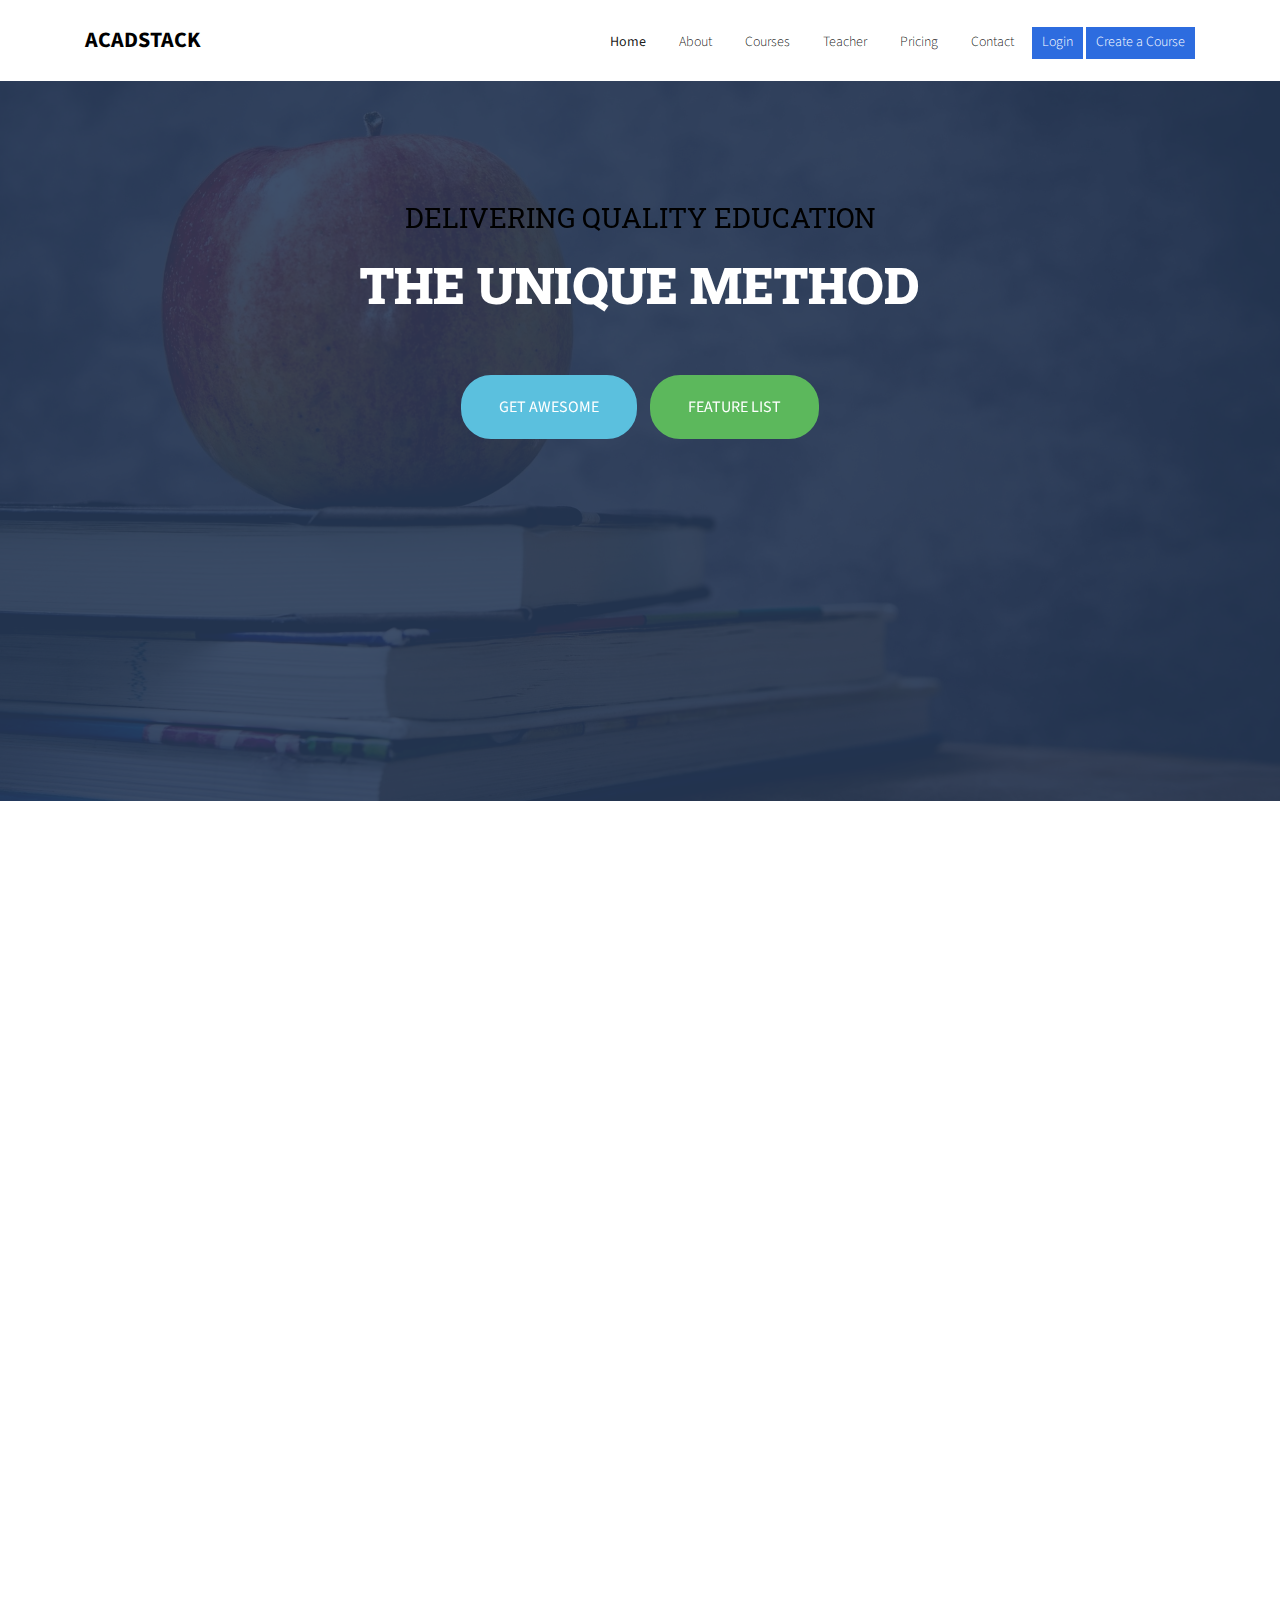
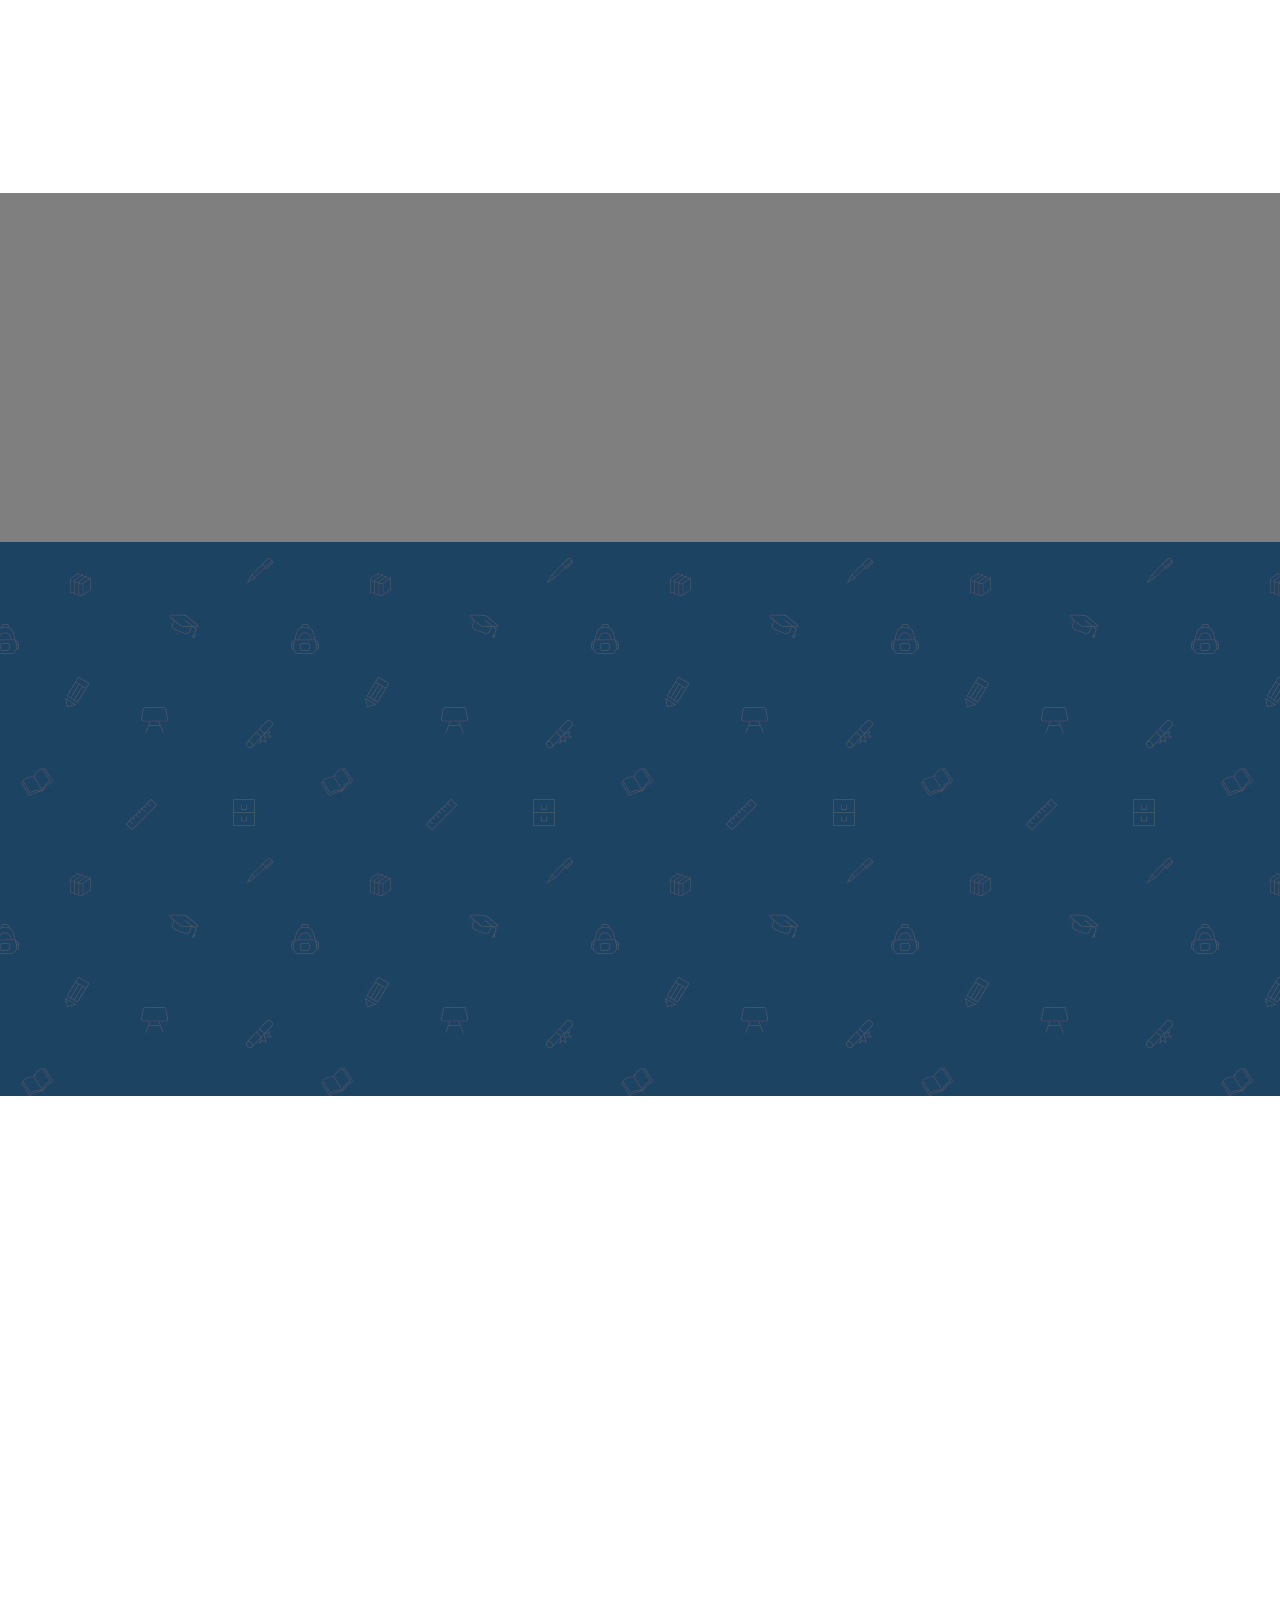
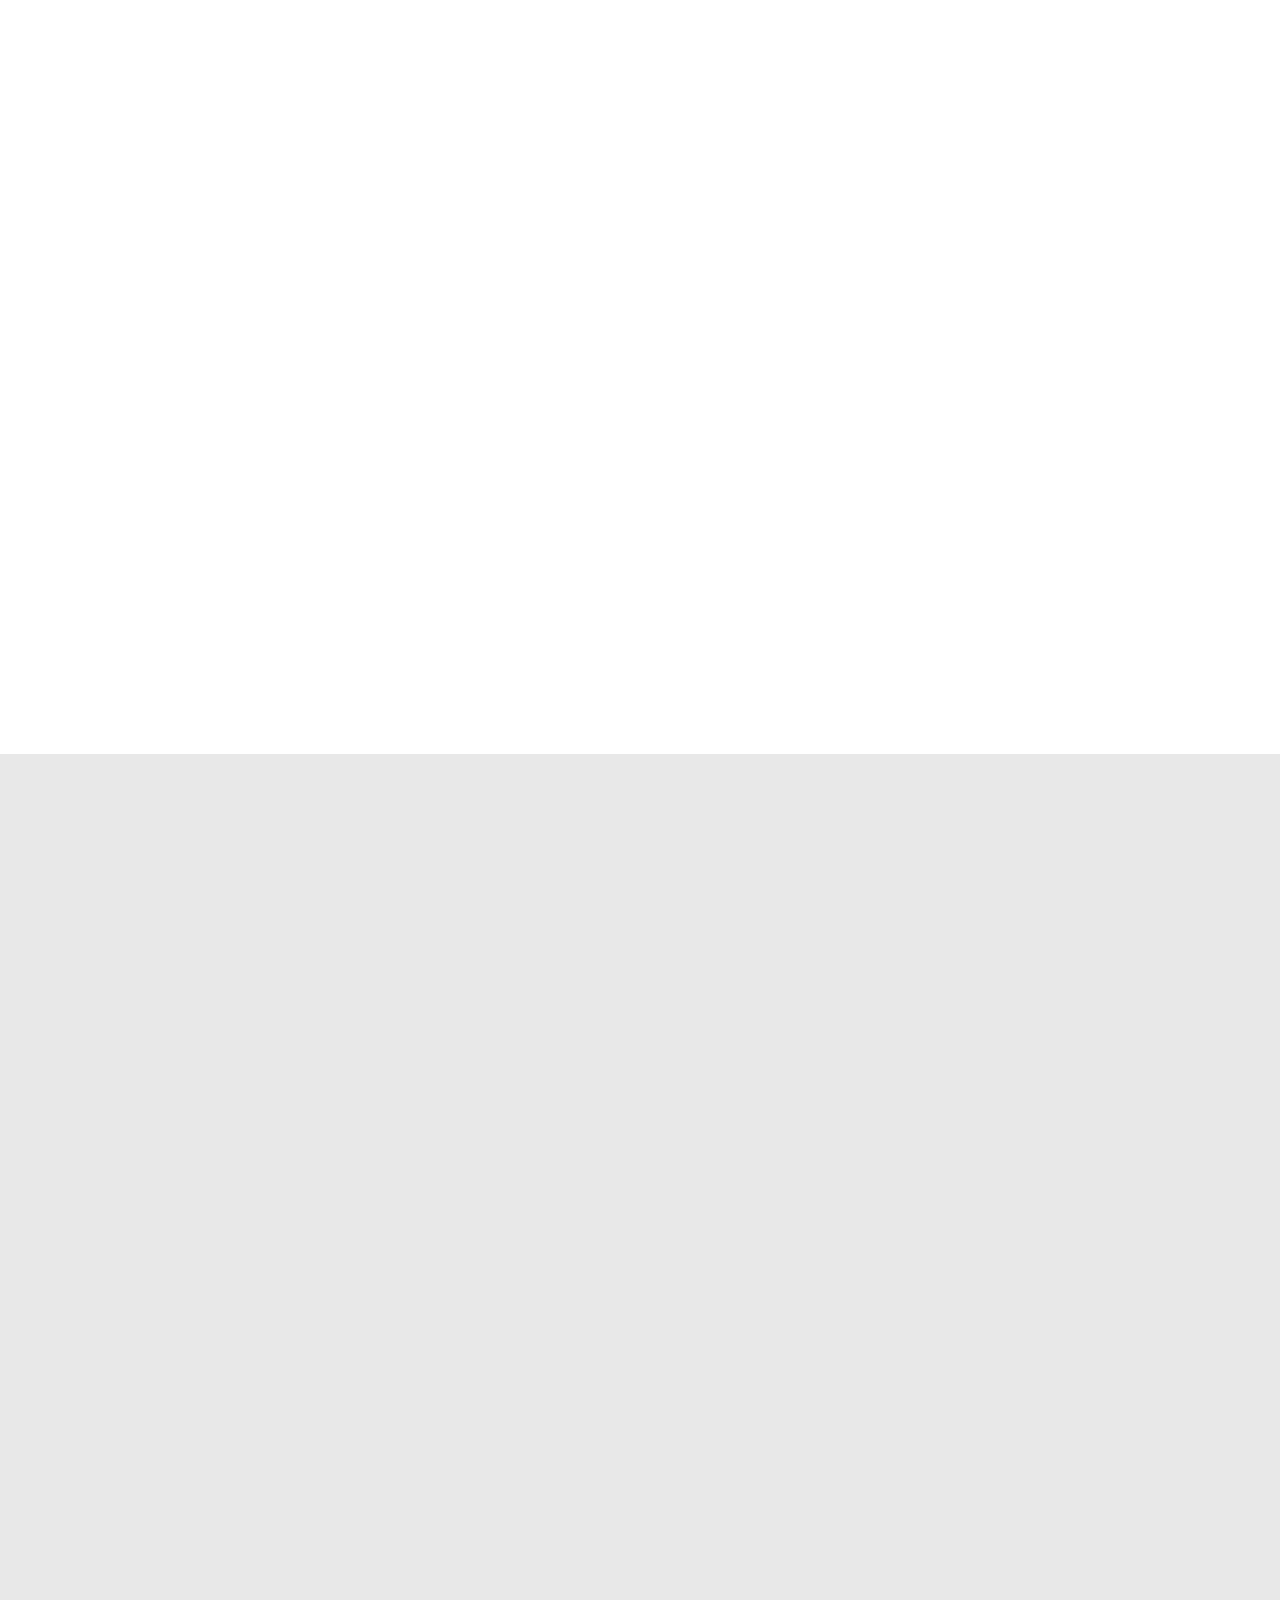
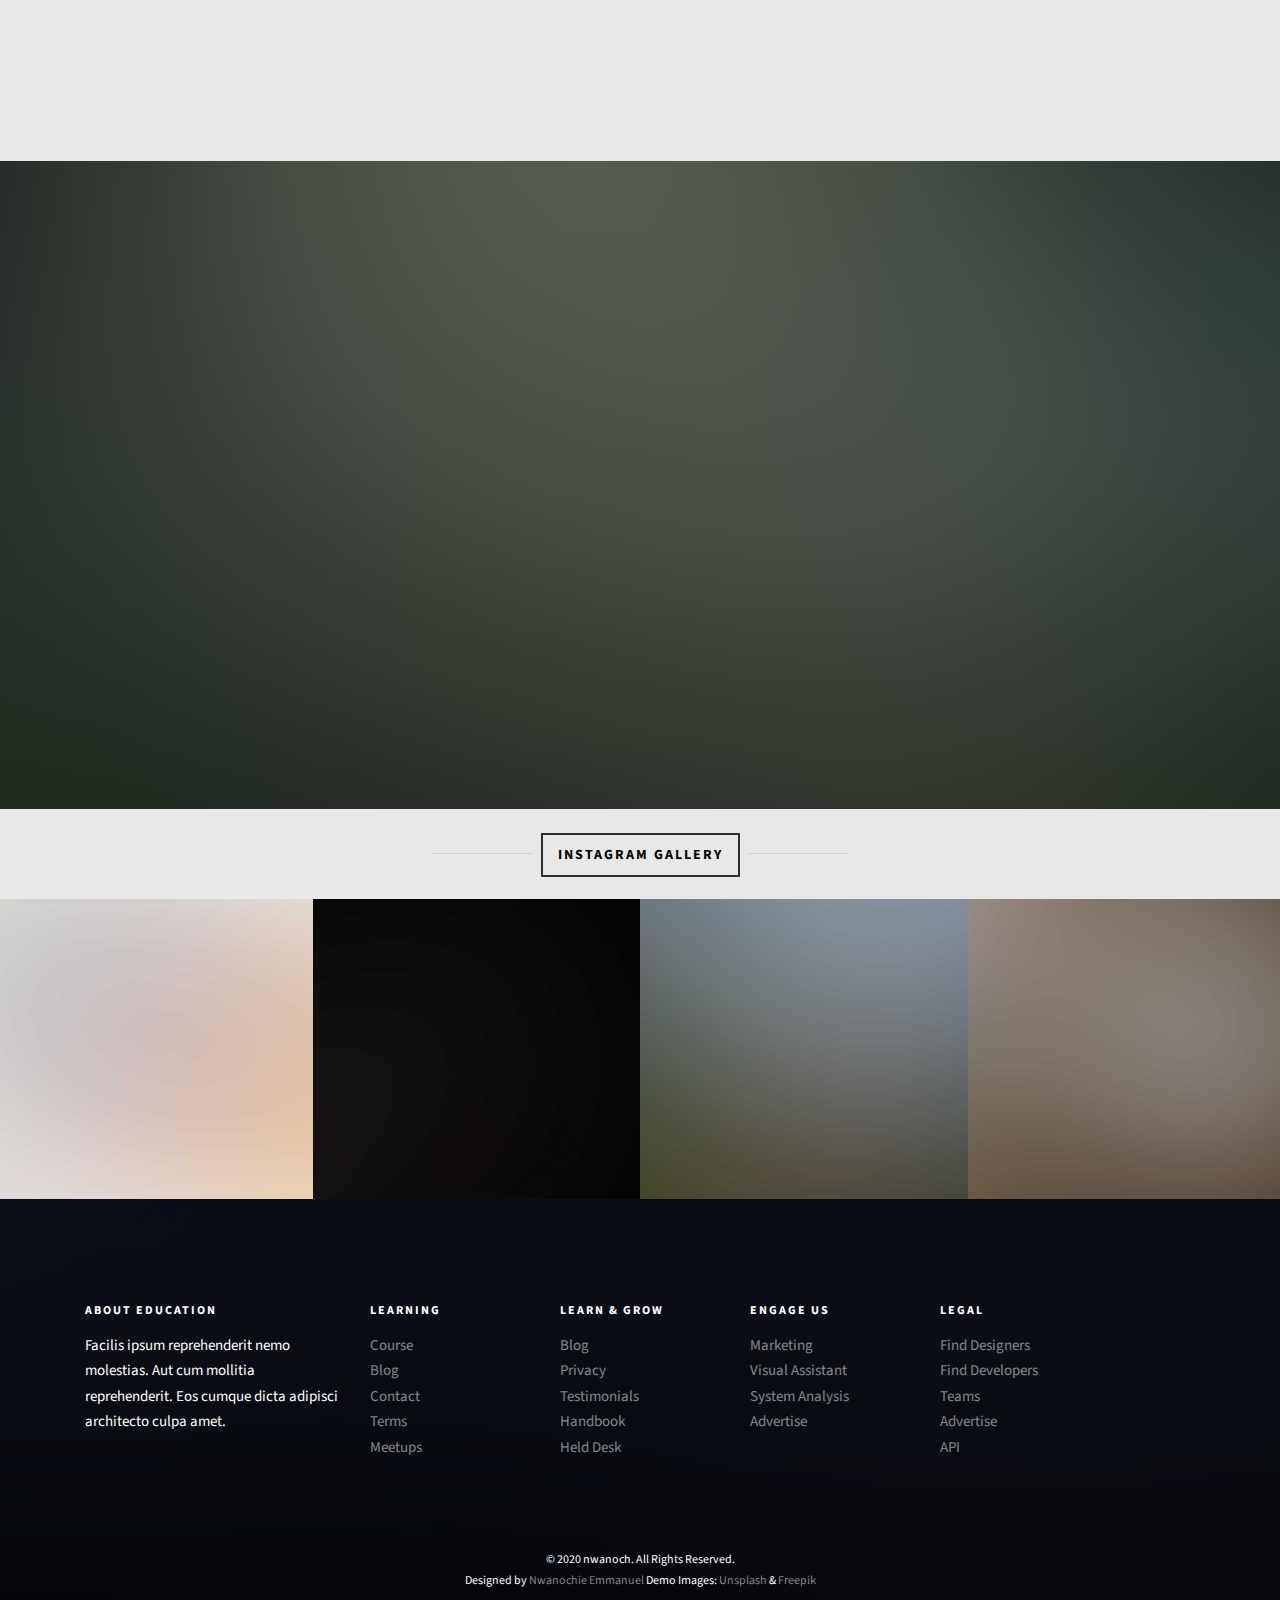
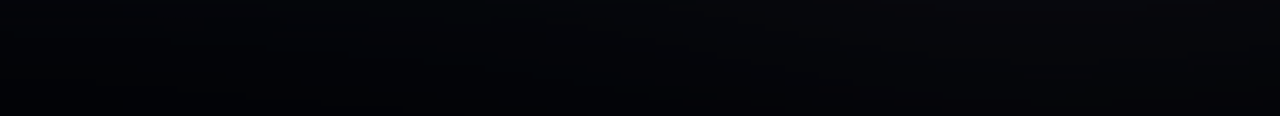
==== commit cee2703c: "Add files via upload" ====
--- a/index.html
+++ b/index.html
@@ -78,30 +78,6 @@
 
     <div id="page">
       <nav class="fh5co-nav" role="navigation">
-        <div class="top">
-          <div class="container">
-            <div class="row">
-              <div class="col-xs-12 col-12 text-right">
-                <p class="site">www.Academystack.com</p>
-                <p class="num">Call: +234 123 456 7890</p>
-                <ul class="fh5co-social">
-                  <li>
-                    <a href="#"><i class="icon-facebook2"></i></a>
-                  </li>
-                  <li>
-                    <a href="#"><i class="icon-twitter2"></i></a>
-                  </li>
-                  <li>
-                    <a href="#"><i class="icon-dribbble2"></i></a>
-                  </li>
-                  <li>
-                    <a href="#"><i class="icon-github"></i></a>
-                  </li>
-                </ul>
-              </div>
-            </div>
-          </div>
-        </div>
         <div class="top-menu">
           <div class="container">
             <div class="row">
